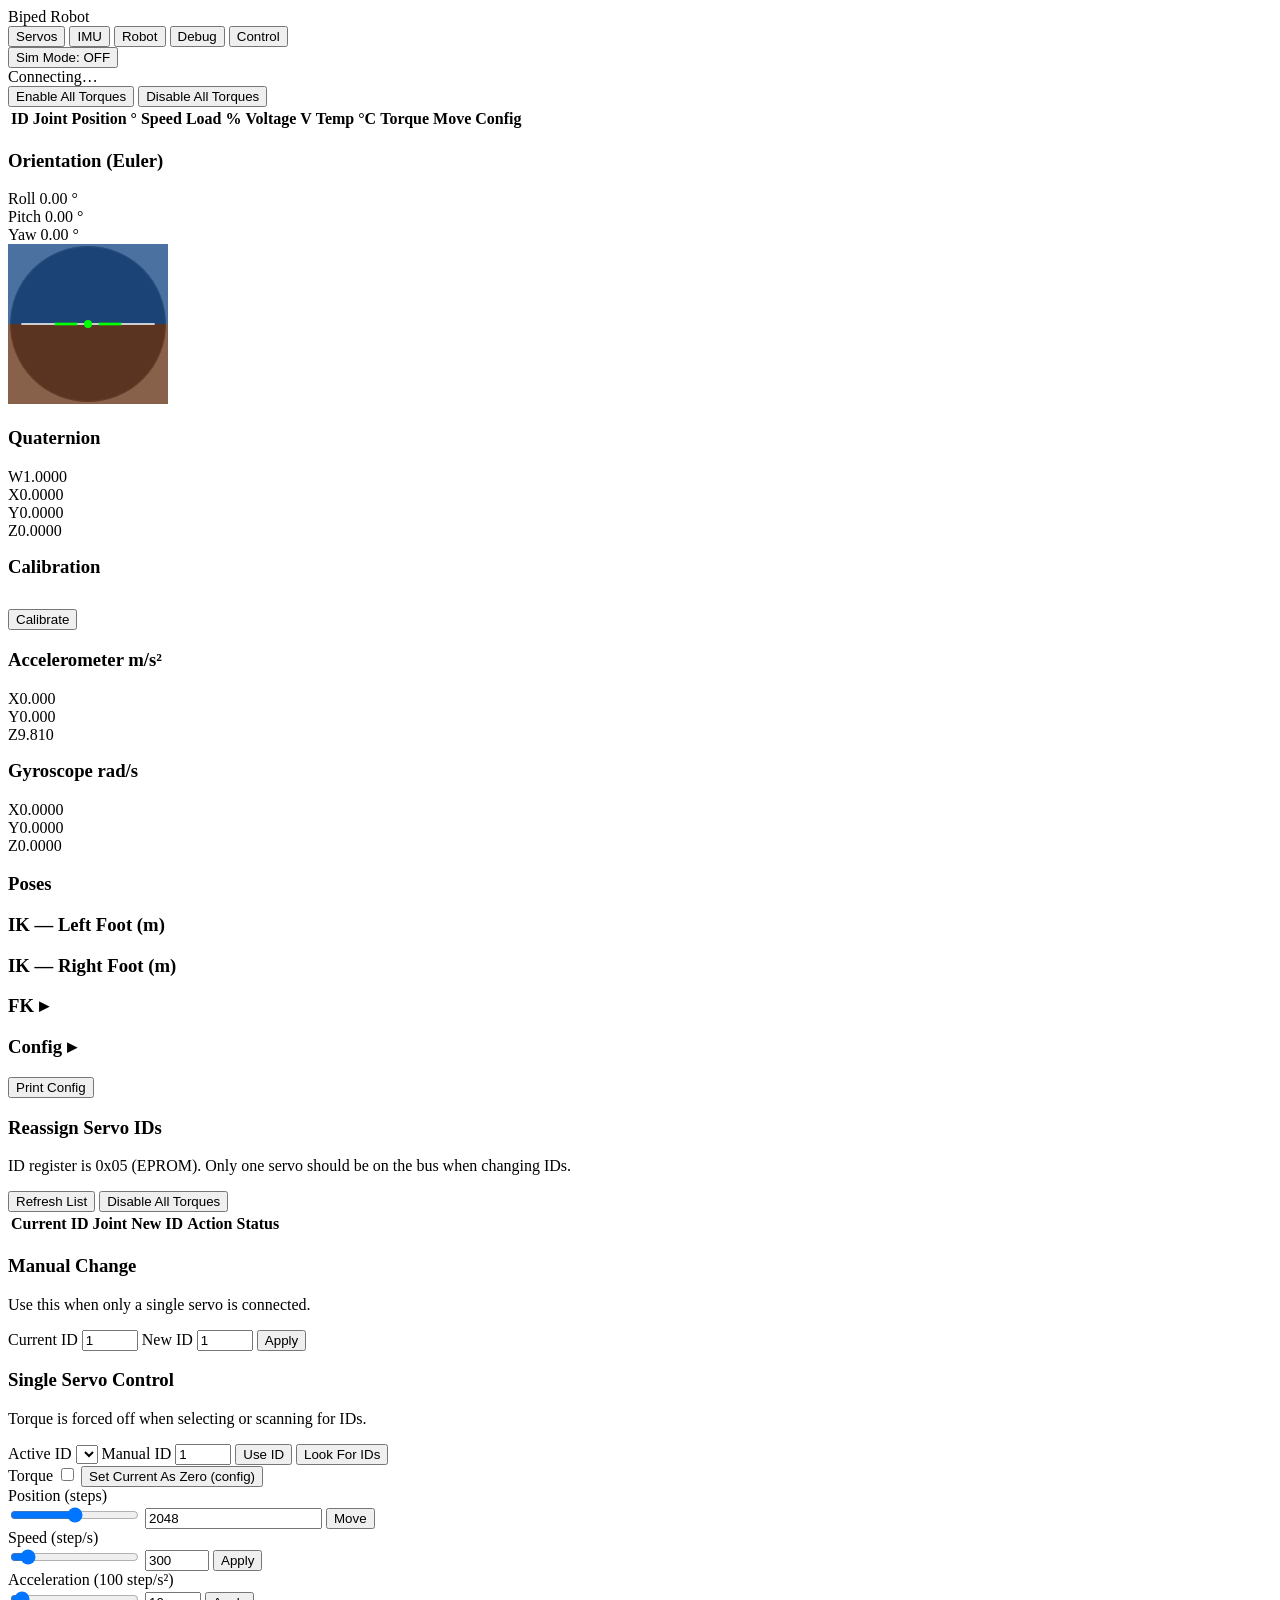
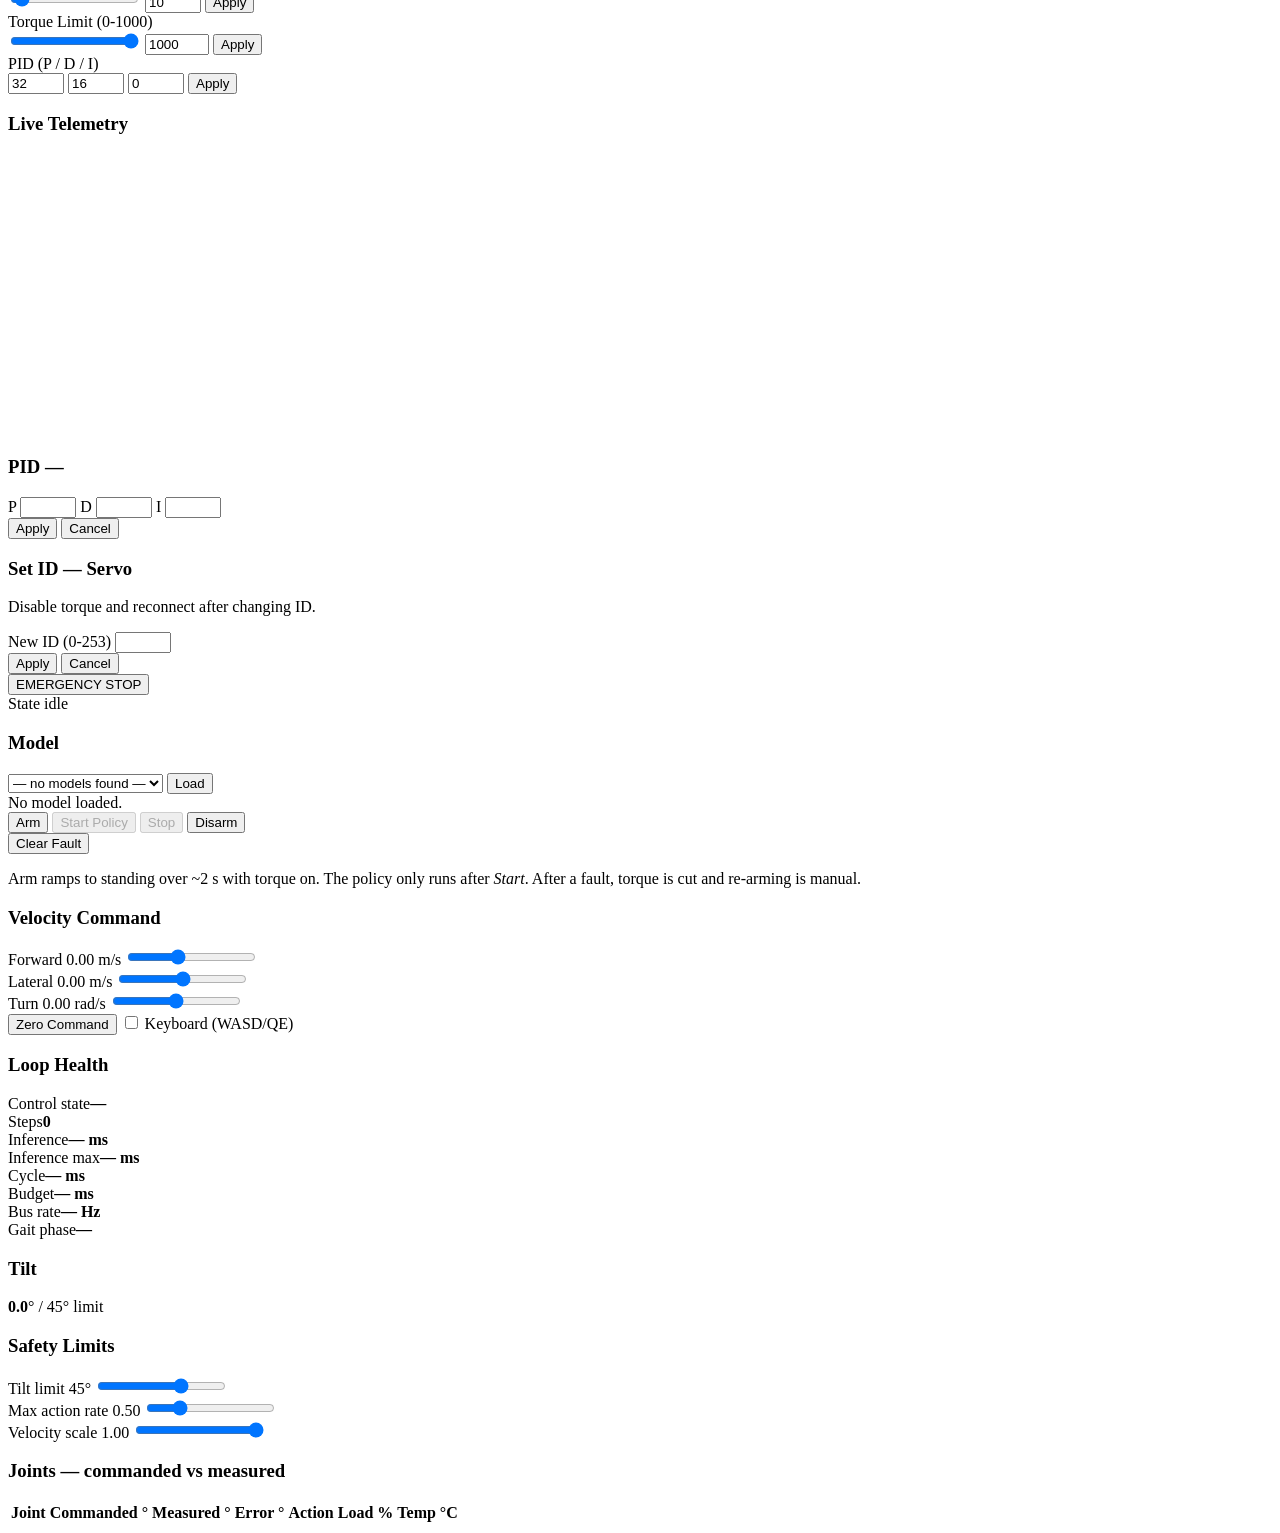
==== web/static/index.html @ 29409296 "Updated to support policy run" ====
<!DOCTYPE html>
<html lang="en">
<head>
  <meta charset="UTF-8" />
  <meta name="viewport" content="width=device-width, initial-scale=1.0" />
  <title>Biped Robot Control</title>
  <link rel="stylesheet" href="/css/style.css" />
  <!-- Import map must come before any module scripts.
       Maps bare specifiers used internally by urdf-loader to CDN URLs. -->
  <script type="importmap">
  {
    "imports": {
      "three":                "https://cdn.jsdelivr.net/npm/three@0.160.0/build/three.module.js",
      "three/addons/":        "https://cdn.jsdelivr.net/npm/three@0.160.0/examples/jsm/",
      "three/examples/jsm/":  "https://cdn.jsdelivr.net/npm/three@0.160.0/examples/jsm/"
    }
  }
  </script>
</head>
<body>
  <header>
    <span class="logo">Biped Robot</span>
    <nav>
      <button class="tab-btn active" data-tab="servos">Servos</button>
      <button class="tab-btn" data-tab="imu">IMU</button>
      <button class="tab-btn" data-tab="robot">Robot</button>
      <button class="tab-btn" data-tab="debug">Debug</button>
      <button class="tab-btn" data-tab="control">Control</button>
    </nav>
    <button id="btn-sim-mode" class="sim-btn" title="Toggle simulation mode — suppresses all physical servo writes">Sim Mode: OFF</button>
    <div class="ws-status" id="ws-status">Connecting…</div>
  </header>

  <!-- SERVOS TAB -->
  <div class="tab-panel active" id="tab-servos">
    <div class="panel-toolbar">
      <button id="btn-enable-all">Enable All Torques</button>
      <button id="btn-disable-all">Disable All Torques</button>
    </div>
    <div class="table-wrapper">
      <table id="servo-table">
        <thead>
          <tr>
            <th>ID</th><th>Joint</th><th>Position °</th><th>Speed</th>
            <th>Load %</th><th>Voltage V</th><th>Temp °C</th>
            <th>Torque</th><th>Move</th><th>Config</th>
          </tr>
        </thead>
        <tbody id="servo-tbody"></tbody>
      </table>
    </div>
  </div>

  <!-- IMU TAB -->
  <div class="tab-panel" id="tab-imu">
    <div class="imu-grid">
      <div class="imu-card">
        <h3>Orientation (Euler)</h3>
        <div class="imu-row"><span>Roll</span>  <span class="imu-val" id="imu-roll">0.00</span> °</div>
        <div class="imu-row"><span>Pitch</span> <span class="imu-val" id="imu-pitch">0.00</span> °</div>
        <div class="imu-row"><span>Yaw</span>   <span class="imu-val" id="imu-yaw">0.00</span> °</div>
        <svg id="horizon" viewBox="-60 -60 120 120" width="160" height="160">
          <circle cx="0" cy="0" r="58" fill="#1a1a2e" stroke="#444" stroke-width="1"/>
          <rect id="horizon-sky"   x="-60" y="-60" width="120" height="60" fill="#1d4e89" opacity="0.8"/>
          <rect id="horizon-gnd"   x="-60" y="0"   width="120" height="60" fill="#6b3a1f" opacity="0.8"/>
          <line x1="-50" y1="0" x2="50" y2="0" stroke="#fff" stroke-width="1"/>
          <line x1="-8" y1="0" x2="-25" y2="0" stroke="#0f0" stroke-width="2"/>
          <line x1="8"  y1="0" x2="25"  y2="0" stroke="#0f0" stroke-width="2"/>
          <circle cx="0" cy="0" r="3" fill="#0f0"/>
          <clipPath id="circle-clip"><circle cx="0" cy="0" r="58"/></clipPath>
        </svg>
      </div>
      <div class="imu-card">
        <h3>Quaternion</h3>
        <div class="imu-row"><span>W</span><span class="imu-val" id="imu-qw">1.0000</span></div>
        <div class="imu-row"><span>X</span><span class="imu-val" id="imu-qx">0.0000</span></div>
        <div class="imu-row"><span>Y</span><span class="imu-val" id="imu-qy">0.0000</span></div>
        <div class="imu-row"><span>Z</span><span class="imu-val" id="imu-qz">0.0000</span></div>
        <h3 style="margin-top:1rem">Calibration</h3>
        <div class="cal-dots" id="cal-dots">
          <span class="dot" title="Gyro"></span>
          <span class="dot" title="Accel"></span>
          <span class="dot" title="Mag"></span>
          <span class="dot" title="Overall"></span>
        </div>
        <button id="btn-calibrate" style="margin-top:.8rem">Calibrate</button>
      </div>
      <div class="imu-card">
        <h3>Accelerometer m/s²</h3>
        <div class="imu-row"><span>X</span><span class="imu-val" id="imu-ax">0.000</span></div>
        <div class="imu-row"><span>Y</span><span class="imu-val" id="imu-ay">0.000</span></div>
        <div class="imu-row"><span>Z</span><span class="imu-val" id="imu-az">9.810</span></div>
        <h3 style="margin-top:1rem">Gyroscope rad/s</h3>
        <div class="imu-row"><span>X</span><span class="imu-val" id="imu-gx">0.0000</span></div>
        <div class="imu-row"><span>Y</span><span class="imu-val" id="imu-gy">0.0000</span></div>
        <div class="imu-row"><span>Z</span><span class="imu-val" id="imu-gz">0.0000</span></div>
      </div>
    </div>
  </div>

  <!-- ROBOT TAB -->
  <div class="tab-panel" id="tab-robot">
    <div class="robot-layout">
      <div id="viewer-container"></div>
      <div class="robot-controls">
        <div class="control-section">
          <h3>Poses</h3>
          <div id="pose-buttons" class="pose-row"></div>
        </div>

        <div class="control-section">
          <h3>IK — Left Foot (m)</h3>
          <div id="ik-left" class="ik-group" data-leg="left"></div>
        </div>
        <div class="control-section">
          <h3>IK — Right Foot (m)</h3>
          <div id="ik-right" class="ik-group" data-leg="right"></div>
        </div>

        <div class="control-section collapsible">
          <h3 class="collapse-header">FK <span class="arrow">▸</span></h3>
          <div id="fk-all" class="fk-group collapse-body hidden"></div>
        </div>

        <div class="control-section collapsible">
          <h3 class="collapse-header">Config <span class="arrow">▸</span></h3>
          <div class="collapse-body hidden" id="servo-config-panel"></div>
        </div>

        <div class="control-section">
          <div class="config-export-row">
            <button id="btn-print-config" class="primary">Print Config</button>
            <span id="config-export-status" class="config-export-status"></span>
          </div>
        </div>
      </div>
    </div>
  </div>

  <!-- DEBUG TAB -->
  <div class="tab-panel" id="tab-debug">
    <div class="debug-page">
      <section class="debug-card">
        <h3>Reassign Servo IDs</h3>
        <p class="hint">ID register is 0x05 (EPROM). Only one servo should be on the bus when changing IDs.</p>
        <div class="id-actions">
          <button id="id-refresh">Refresh List</button>
          <button id="id-disable-all" class="danger">Disable All Torques</button>
          <span class="id-status" id="id-status"></span>
        </div>
        <div class="table-wrapper">
          <table id="id-table">
            <thead>
              <tr>
                <th>Current ID</th><th>Joint</th><th>New ID</th><th>Action</th><th>Status</th>
              </tr>
            </thead>
            <tbody id="id-tbody"></tbody>
          </table>
        </div>
      </section>

      <section class="debug-card">
        <h3>Manual Change</h3>
        <p class="hint">Use this when only a single servo is connected.</p>
        <div class="id-form">
          <label>Current ID <input type="number" id="id-old" min="0" max="253" value="1"></label>
          <label>New ID <input type="number" id="id-new" min="0" max="253" value="1"></label>
          <button id="id-apply-manual" class="primary">Apply</button>
        </div>
      </section>

      <section class="debug-card debug-span-2">
        <h3>Single Servo Control</h3>
        <p class="hint">Torque is forced off when selecting or scanning for IDs.</p>
        <div class="debug-row">
          <label>Active ID
            <select id="debug-servo-select"></select>
          </label>
          <label>Manual ID <input type="number" id="debug-servo-id" min="0" max="253" value="1"></label>
          <button id="debug-use-id" class="primary">Use ID</button>
          <button id="debug-scan">Look For IDs</button>
          <span class="id-status" id="debug-status"></span>
        </div>
        <div class="debug-row">
          <label class="debug-toggle">Torque <input type="checkbox" id="debug-torque-toggle"></label>
          <button id="debug-zero" class="danger">Set Current As Zero (config)</button>
        </div>

        <div class="debug-grid">
          <div class="debug-control">
            <label>Position (steps)</label>
            <div class="debug-inline">
              <input type="range" id="debug-position" min="0" max="4095" step="1" value="2048">
              <input type="number" id="debug-position-val" step="1" value="2048">
              <button id="debug-move" class="primary">Move</button>
            </div>
          </div>
          <div class="debug-control">
            <label>Speed (step/s)</label>
            <div class="debug-inline">
              <input type="range" id="debug-speed" min="0" max="3400" step="10" value="300">
              <input type="number" id="debug-speed-val" min="0" max="3400" step="10" value="300">
              <button id="debug-speed-apply">Apply</button>
            </div>
          </div>
          <div class="debug-control">
            <label>Acceleration (100 step/s²)</label>
            <div class="debug-inline">
              <input type="range" id="debug-accel" min="0" max="254" step="1" value="10">
              <input type="number" id="debug-accel-val" min="0" max="254" step="1" value="10">
              <button id="debug-accel-apply">Apply</button>
            </div>
          </div>
          <div class="debug-control">
            <label>Torque Limit (0-1000)</label>
            <div class="debug-inline">
              <input type="range" id="debug-torque-limit" min="0" max="1000" step="10" value="1000">
              <input type="number" id="debug-torque-limit-val" min="0" max="1000" step="10" value="1000">
              <button id="debug-torque-limit-apply">Apply</button>
            </div>
          </div>
          <div class="debug-control">
            <label>PID (P / D / I)</label>
            <div class="debug-inline">
              <input type="number" id="debug-p" min="0" max="254" value="32">
              <input type="number" id="debug-d" min="0" max="254" value="16">
              <input type="number" id="debug-i" min="0" max="254" value="0">
              <button id="debug-pid-apply" class="primary">Apply</button>
            </div>
          </div>
        </div>
      </section>

      <section class="debug-card debug-span-2">
        <h3>Live Telemetry</h3>
        <canvas id="debug-graph" width="960" height="280"></canvas>
        <div class="debug-legend" id="debug-legend"></div>
      </section>
    </div>
  </div>

  <!-- Modals -->
  <div class="modal-overlay hidden" id="modal-overlay">
    <div class="modal" id="modal-pid">
      <h3>PID — <span id="modal-pid-title"></span></h3>
      <label>P <input type="number" id="pid-p" min="0" max="254"></label>
      <label>D <input type="number" id="pid-d" min="0" max="254"></label>
      <label>I <input type="number" id="pid-i" min="0" max="254"></label>
      <div class="modal-actions">
        <button id="pid-apply">Apply</button>
        <button id="pid-cancel">Cancel</button>
      </div>
    </div>
    <div class="modal hidden" id="modal-id">
      <h3>Set ID — Servo <span id="modal-id-title"></span></h3>
      <p class="warn">Disable torque and reconnect after changing ID.</p>
      <label>New ID (0-253) <input type="number" id="new-servo-id" min="0" max="253"></label>
      <div class="modal-actions">
        <button id="id-apply">Apply</button>
        <button id="id-cancel">Cancel</button>
      </div>
    </div>
  </div>

  <!-- CONTROL TAB (RL policy) -->
  <div class="tab-panel" id="tab-control">
    <div class="ctl-estop-bar">
      <button id="ctl-estop" class="ctl-estop">EMERGENCY STOP</button>
      <div class="ctl-state-box">
        <span class="ctl-state-label">State</span>
        <span id="ctl-state" class="ctl-state">idle</span>
        <span id="ctl-fault" class="ctl-fault"></span>
      </div>
    </div>

    <div class="ctl-grid">
      <div class="ctl-card">
        <h3>Model</h3>
        <div class="ctl-row">
          <select id="ctl-model-select"><option value="">— no models found —</option></select>
          <button id="ctl-load">Load</button>
        </div>
        <div class="ctl-meta" id="ctl-model-meta">No model loaded.</div>
        <div class="ctl-row ctl-arm-row">
          <button id="ctl-arm"    class="ctl-primary">Arm</button>
          <button id="ctl-start"  class="ctl-go" disabled>Start Policy</button>
          <button id="ctl-stop"   disabled>Stop</button>
          <button id="ctl-disarm">Disarm</button>
        </div>
        <div class="ctl-row"><button id="ctl-clear" class="hidden">Clear Fault</button></div>
        <p class="ctl-hint">Arm ramps to standing over ~2&nbsp;s with torque on. The policy
           only runs after <em>Start</em>. After a fault, torque is cut and re-arming
           is manual.</p>
      </div>

      <div class="ctl-card">
        <h3>Velocity Command</h3>
        <div class="ctl-slider">
          <label>Forward <span id="ctl-vx-val">0.00</span> m/s</label>
          <input type="range" id="ctl-vx" min="-0.3" max="0.5" step="0.01" value="0">
        </div>
        <div class="ctl-slider">
          <label>Lateral <span id="ctl-vy-val">0.00</span> m/s</label>
          <input type="range" id="ctl-vy" min="-0.3" max="0.3" step="0.01" value="0">
        </div>
        <div class="ctl-slider">
          <label>Turn <span id="ctl-wz-val">0.00</span> rad/s</label>
          <input type="range" id="ctl-wz" min="-0.3" max="0.3" step="0.01" value="0">
        </div>
        <div class="ctl-row">
          <button id="ctl-zero-cmd">Zero Command</button>
          <label class="ctl-check"><input type="checkbox" id="ctl-keys"> Keyboard (WASD/QE)</label>
        </div>
      </div>

      <div class="ctl-card">
        <h3>Loop Health</h3>
        <div class="ctl-stat"><span>Control state</span><b id="ctl-h-state">—</b></div>
        <div class="ctl-stat"><span>Steps</span><b id="ctl-h-steps">0</b></div>
        <div class="ctl-stat"><span>Inference</span><b id="ctl-h-infer">— ms</b></div>
        <div class="ctl-stat"><span>Inference max</span><b id="ctl-h-infermax">— ms</b></div>
        <div class="ctl-stat"><span>Cycle</span><b id="ctl-h-cycle">— ms</b></div>
        <div class="ctl-stat"><span>Budget</span><b id="ctl-h-budget">— ms</b></div>
        <div class="ctl-stat"><span>Bus rate</span><b id="ctl-h-bus">— Hz</b></div>
        <div class="ctl-stat"><span>Gait phase</span><b id="ctl-h-phase">—</b></div>
      </div>

      <div class="ctl-card">
        <h3>Tilt</h3>
        <div class="ctl-tilt-wrap">
          <div class="ctl-tilt-bar"><div id="ctl-tilt-fill"></div><div id="ctl-tilt-limit"></div></div>
          <div class="ctl-tilt-val"><b id="ctl-tilt">0.0</b>° / <span id="ctl-tilt-max">45</span>° limit</div>
        </div>
        <h3 class="ctl-sub">Safety Limits</h3>
        <div class="ctl-slider">
          <label>Tilt limit <span id="ctl-lim-tilt-val">45</span>°</label>
          <input type="range" id="ctl-lim-tilt" min="15" max="60" step="1" value="45">
        </div>
        <div class="ctl-slider">
          <label>Max action rate <span id="ctl-lim-rate-val">0.50</span></label>
          <input type="range" id="ctl-lim-rate" min="0.05" max="2.0" step="0.05" value="0.5">
        </div>
        <div class="ctl-slider">
          <label>Velocity scale <span id="ctl-lim-scale-val">1.00</span></label>
          <input type="range" id="ctl-lim-scale" min="0.1" max="1.0" step="0.05" value="1.0">
        </div>
      </div>

      <div class="ctl-card ctl-wide">
        <h3>Joints — commanded vs measured</h3>
        <div class="table-wrapper">
          <table id="ctl-joint-table">
            <thead><tr>
              <th>Joint</th><th>Commanded °</th><th>Measured °</th>
              <th>Error °</th><th>Action</th><th>Load %</th><th>Temp °C</th>
            </tr></thead>
            <tbody id="ctl-joint-tbody"></tbody>
          </table>
        </div>
      </div>
    </div>
  </div>

  <script type="module" src="/js/app.js"></script>
</body>
</html>
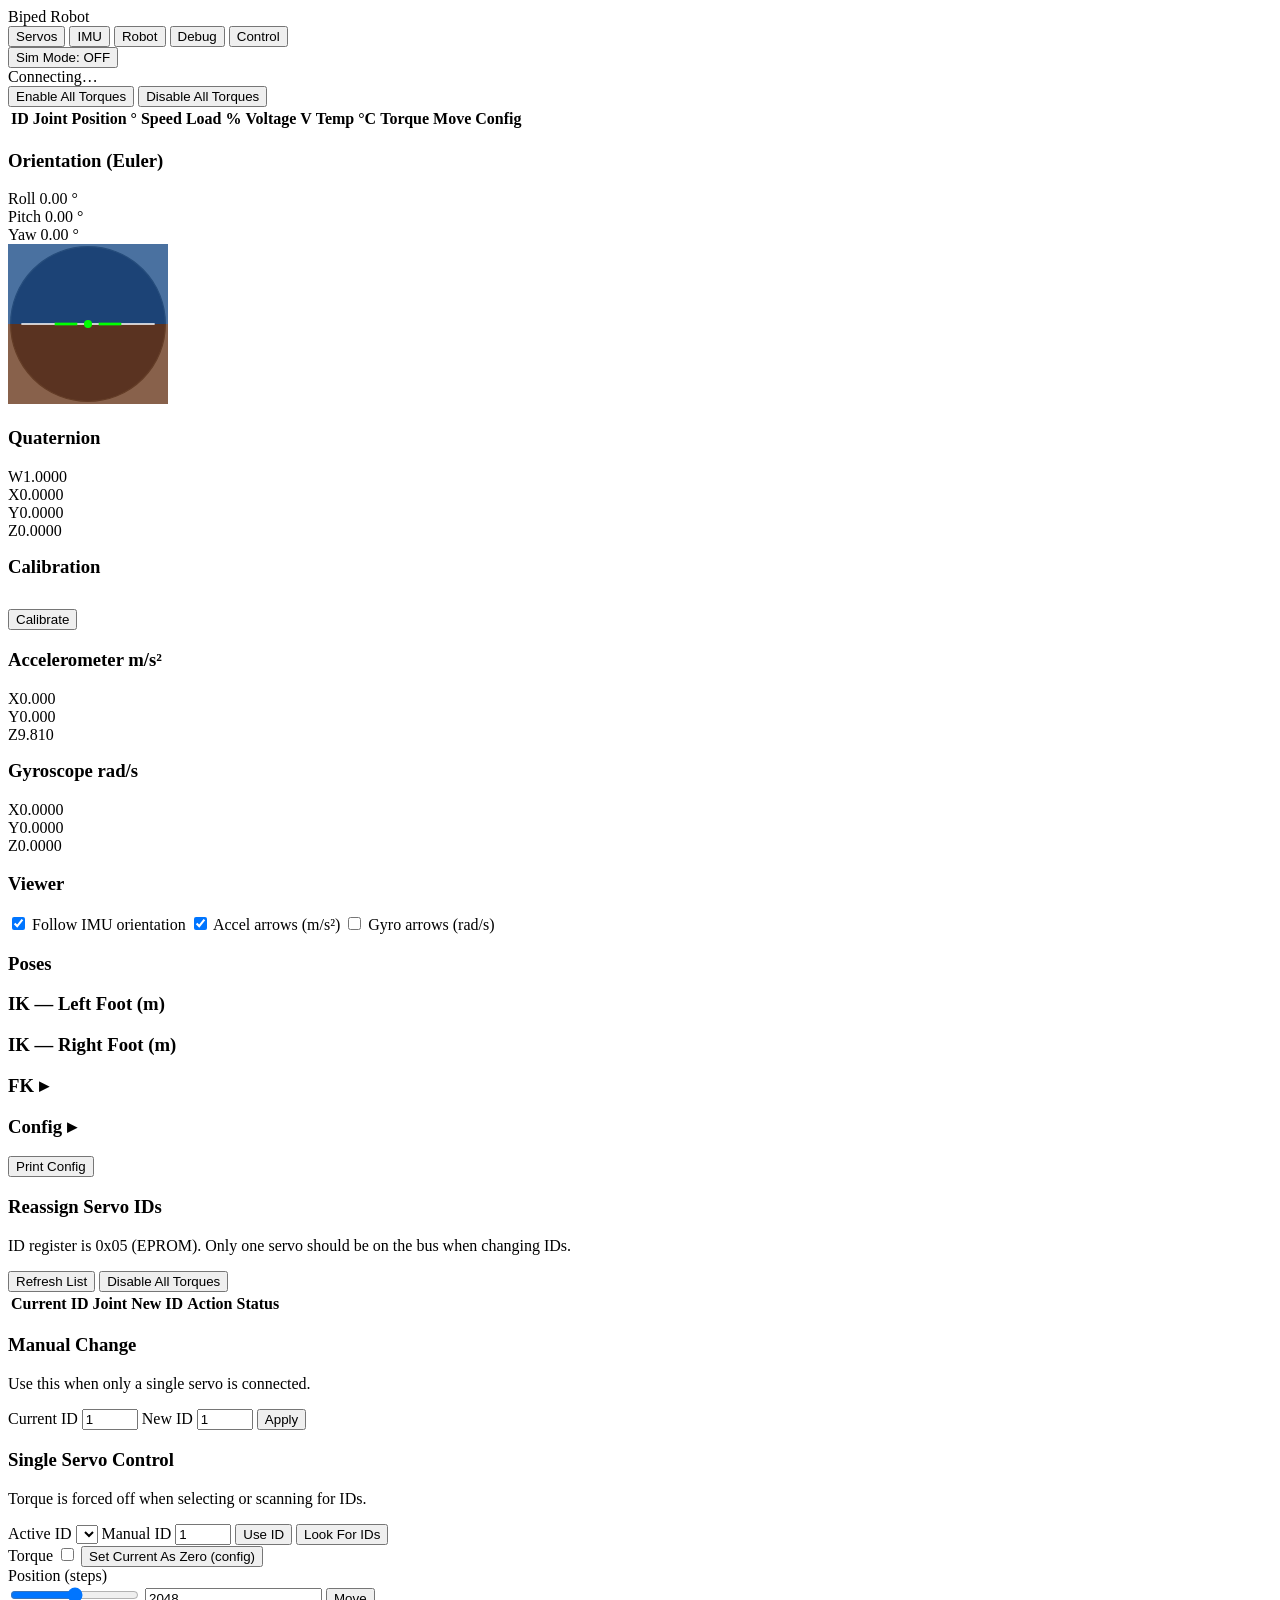
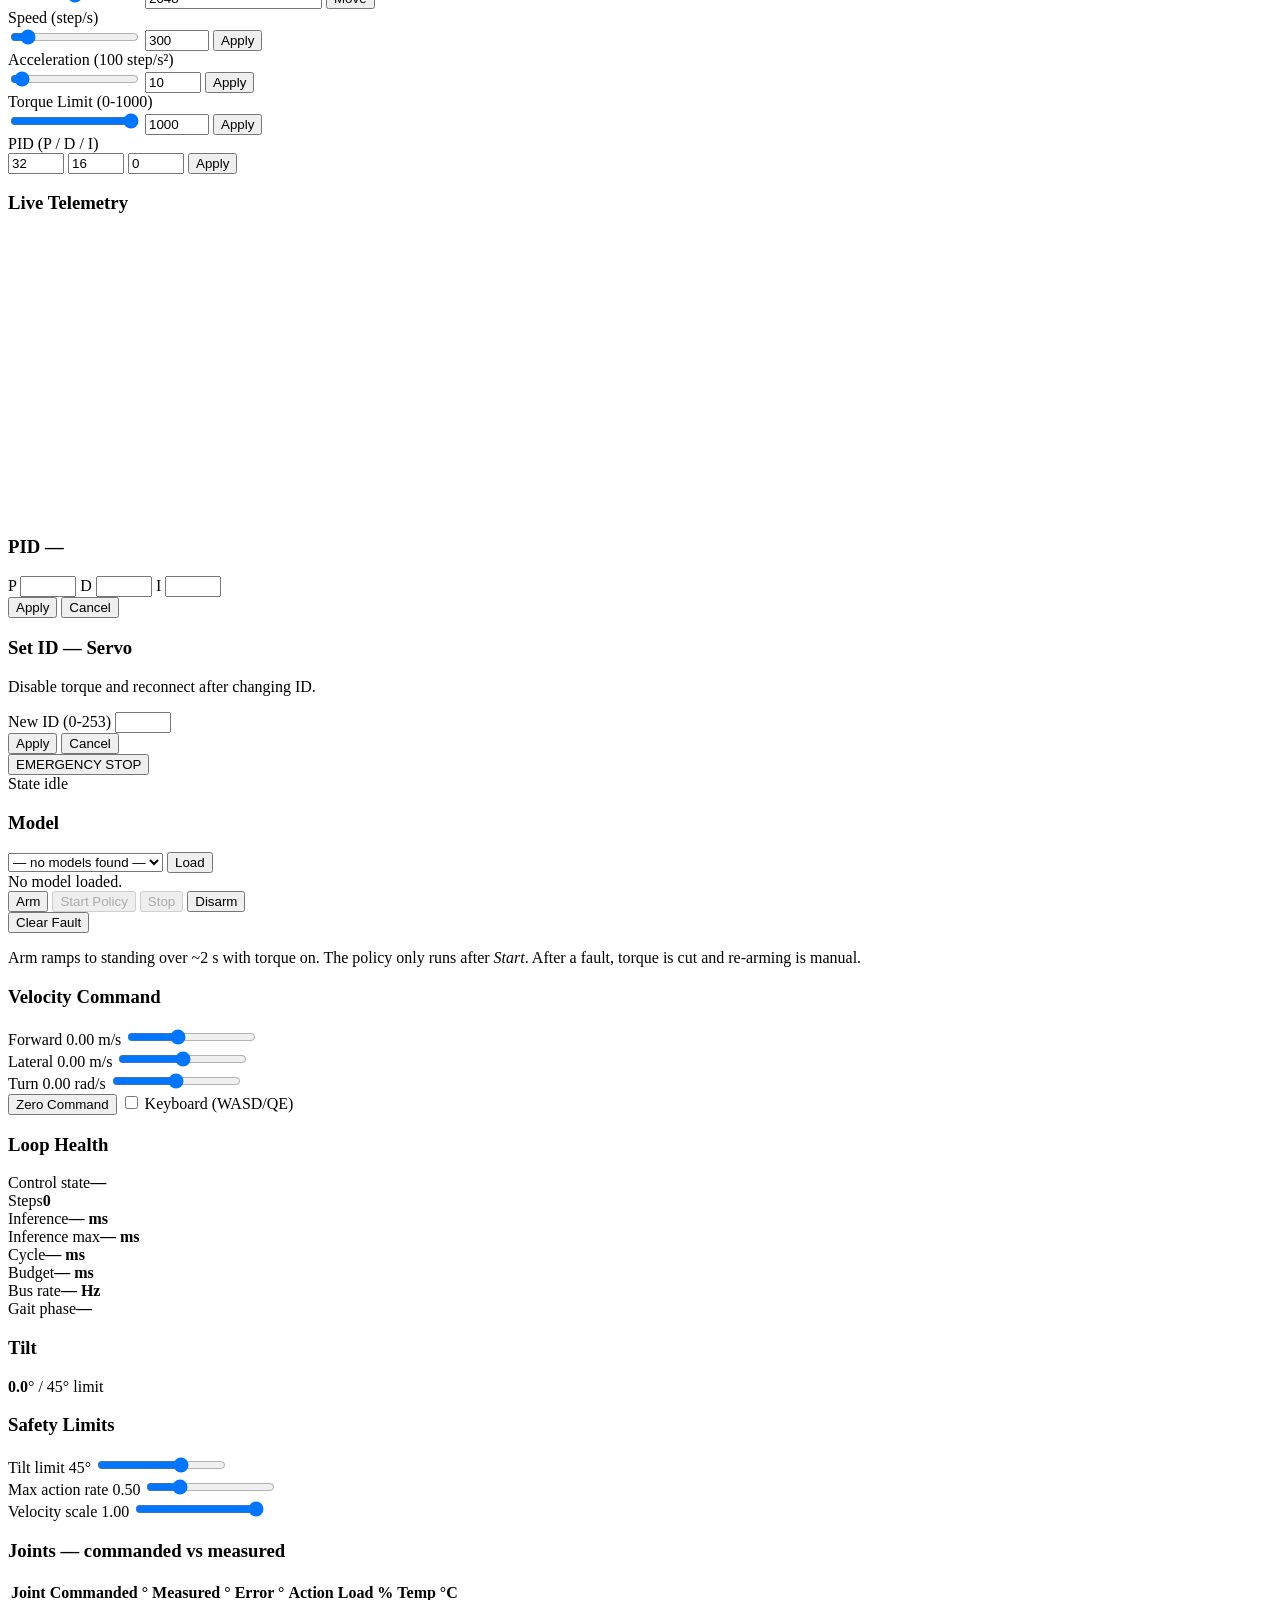
==== commit 8d9e9a24: "added rotation on robot mod3el view" ====
--- a/web/static/index.html
+++ b/web/static/index.html
@@ -104,6 +104,22 @@
       <div id="viewer-container"></div>
       <div class="robot-controls">
         <div class="control-section">
+          <h3>Viewer</h3>
+          <label class="opt-row">
+            <input type="checkbox" id="opt-imu-follow" checked>
+            Follow IMU orientation
+          </label>
+          <label class="opt-row">
+            <input type="checkbox" id="opt-accel-arrows" checked>
+            Accel arrows (m/s²)
+          </label>
+          <label class="opt-row">
+            <input type="checkbox" id="opt-gyro-arrows">
+            Gyro arrows (rad/s)
+          </label>
+        </div>
+
+        <div class="control-section">
           <h3>Poses</h3>
           <div id="pose-buttons" class="pose-row"></div>
         </div>
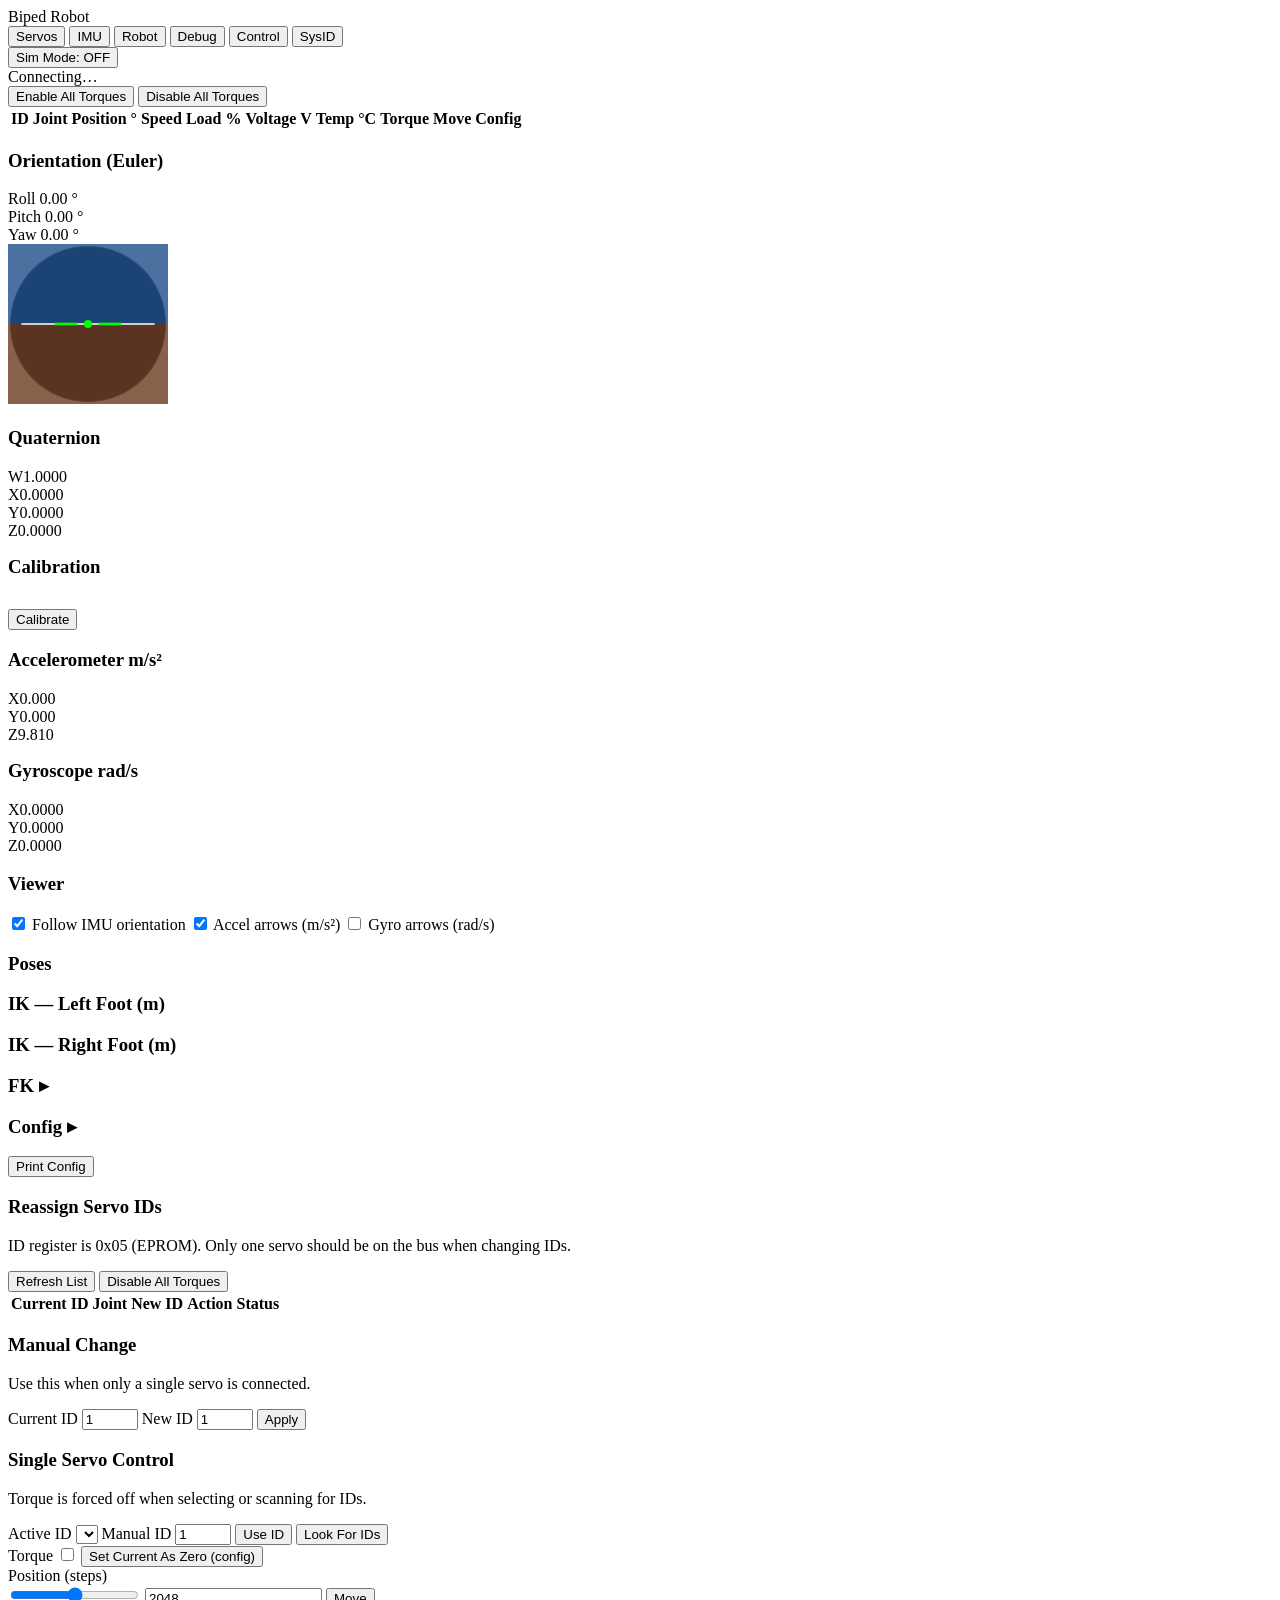
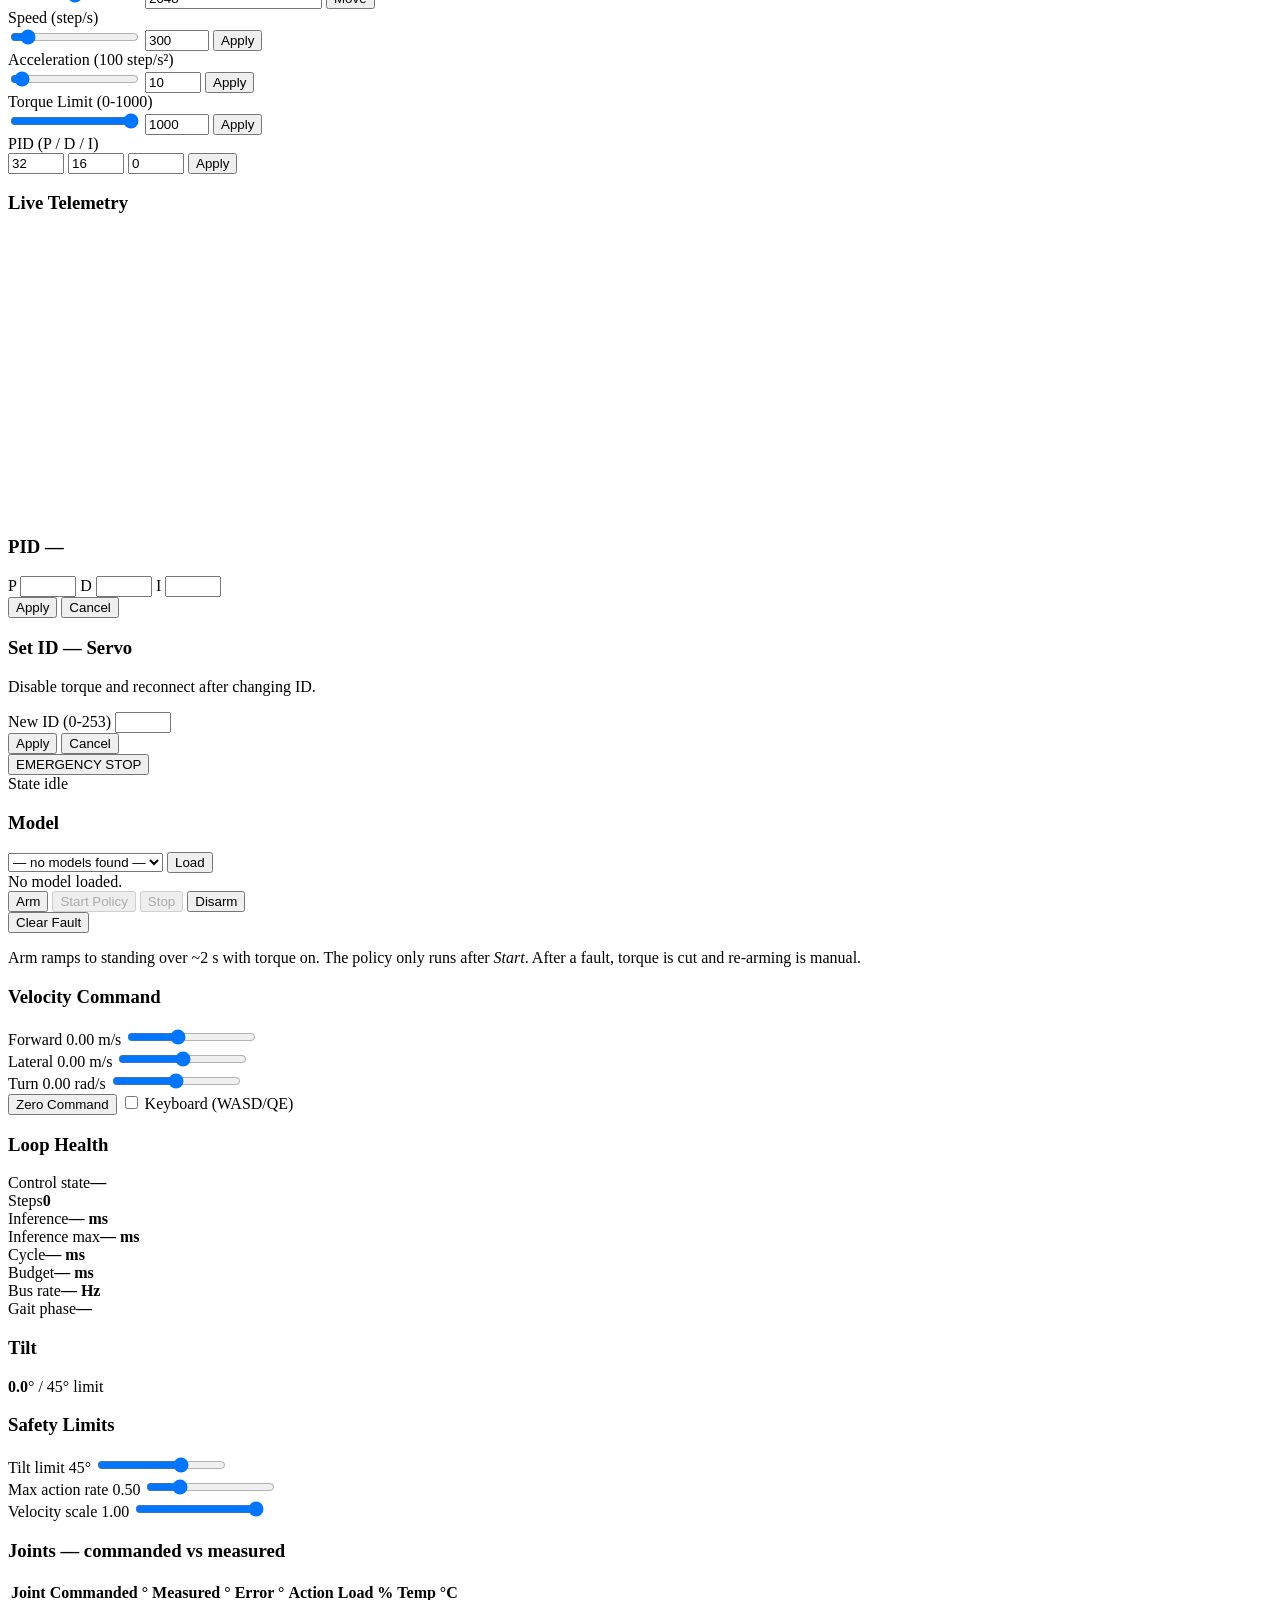
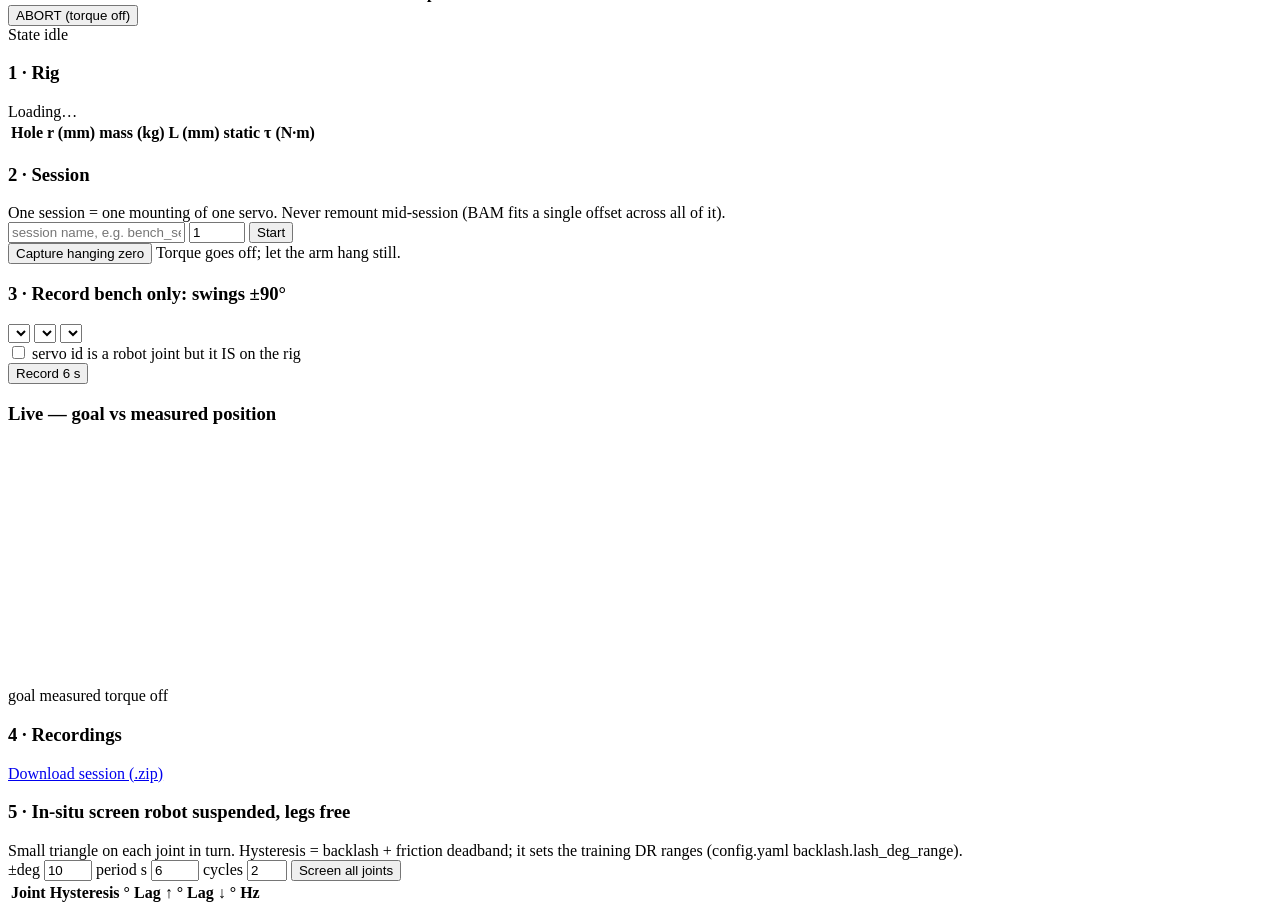
==== commit 5ceffa18: "Added sysid tab and logic" ====
--- a/web/static/index.html
+++ b/web/static/index.html
@@ -26,6 +26,7 @@
       <button class="tab-btn" data-tab="robot">Robot</button>
       <button class="tab-btn" data-tab="debug">Debug</button>
       <button class="tab-btn" data-tab="control">Control</button>
+      <button class="tab-btn" data-tab="sysid">SysID</button>
     </nav>
     <button id="btn-sim-mode" class="sim-btn" title="Toggle simulation mode — suppresses all physical servo writes">Sim Mode: OFF</button>
     <div class="ws-status" id="ws-status">Connecting…</div>
@@ -378,6 +379,91 @@
     </div>
   </div>
 
+  <!-- SYSID TAB (servo identification for the BAM model; see robot/sysid.py) -->
+  <div class="tab-panel" id="tab-sysid">
+    <div class="ctl-estop-bar">
+      <button id="sid-abort" class="ctl-estop">ABORT (torque off)</button>
+      <div class="ctl-state-box">
+        <span class="ctl-state-label">State</span>
+        <span id="sid-state" class="ctl-state">idle</span>
+        <span id="sid-error" class="ctl-fault"></span>
+      </div>
+    </div>
+
+    <div class="ctl-grid">
+      <div class="ctl-card">
+        <h3>1 · Rig</h3>
+        <div class="ctl-meta" id="sid-rig-meta">Loading…</div>
+        <table class="sid-small"><thead><tr>
+          <th>Hole</th><th>r (mm)</th><th>mass (kg)</th><th>L (mm)</th><th>static τ (N·m)</th>
+        </tr></thead><tbody id="sid-rig-tbody"></tbody></table>
+      </div>
+
+      <div class="ctl-card">
+        <h3>2 · Session</h3>
+        <div class="ctl-meta">One session = one mounting of one servo. Never remount mid-session
+          (BAM fits a single offset across all of it).</div>
+        <div class="ctl-row">
+          <input id="sid-session-name" placeholder="session name, e.g. bench_servo1" />
+          <input id="sid-servo-id" type="number" min="1" max="253" value="1" class="sid-num" title="servo id" />
+          <button id="sid-start-session">Start</button>
+        </div>
+        <div class="ctl-row">
+          <button id="sid-zero">Capture hanging zero</button>
+          <span class="ctl-meta" id="sid-zero-meta">Torque goes off; let the arm hang still.</span>
+        </div>
+      </div>
+
+      <div class="ctl-card">
+        <h3>3 · Record <span class="sid-warn">bench only: swings ±90°</span></h3>
+        <div class="ctl-row">
+          <select id="sid-traj"></select>
+          <select id="sid-kp"></select>
+          <select id="sid-hole"></select>
+        </div>
+        <div class="ctl-row">
+          <label class="sid-check"><input type="checkbox" id="sid-force" />
+            servo id is a robot joint but it IS on the rig</label>
+        </div>
+        <div class="ctl-row">
+          <button id="sid-run" class="ctl-go">Record 6 s</button>
+          <span class="ctl-meta" id="sid-run-meta"></span>
+        </div>
+      </div>
+
+      <div class="ctl-card ctl-wide">
+        <h3>Live — goal vs measured position</h3>
+        <canvas id="sid-plot" width="960" height="240"></canvas>
+        <div class="ctl-meta"><span class="sid-key sid-goal"></span>goal
+          <span class="sid-key sid-pos"></span>measured
+          <span class="sid-key sid-off"></span>torque off</div>
+      </div>
+
+      <div class="ctl-card">
+        <h3>4 · Recordings</h3>
+        <div class="ctl-meta" id="sid-coverage"></div>
+        <div id="sid-grid" class="sid-grid"></div>
+        <div class="ctl-row"><a id="sid-download" class="sid-link" href="/api/sysid/download">Download session (.zip)</a></div>
+        <ul id="sid-files" class="sid-files"></ul>
+      </div>
+
+      <div class="ctl-card">
+        <h3>5 · In-situ screen <span class="sid-warn">robot suspended, legs free</span></h3>
+        <div class="ctl-meta">Small triangle on each joint in turn. Hysteresis = backlash + friction
+          deadband; it sets the training DR ranges (config.yaml backlash.lash_deg_range).</div>
+        <div class="ctl-row">
+          <label>±deg <input id="sid-scr-amp" type="number" value="10" min="1" max="20" class="sid-num" /></label>
+          <label>period s <input id="sid-scr-period" type="number" value="6" min="2" max="20" class="sid-num" /></label>
+          <label>cycles <input id="sid-scr-cycles" type="number" value="2" min="1" max="5" class="sid-num" /></label>
+          <button id="sid-screen">Screen all joints</button>
+        </div>
+        <table class="sid-small"><thead><tr>
+          <th>Joint</th><th>Hysteresis °</th><th>Lag ↑ °</th><th>Lag ↓ °</th><th>Hz</th>
+        </tr></thead><tbody id="sid-screen-tbody"></tbody></table>
+      </div>
+    </div>
+  </div>
+
   <script type="module" src="/js/app.js"></script>
 </body>
 </html>
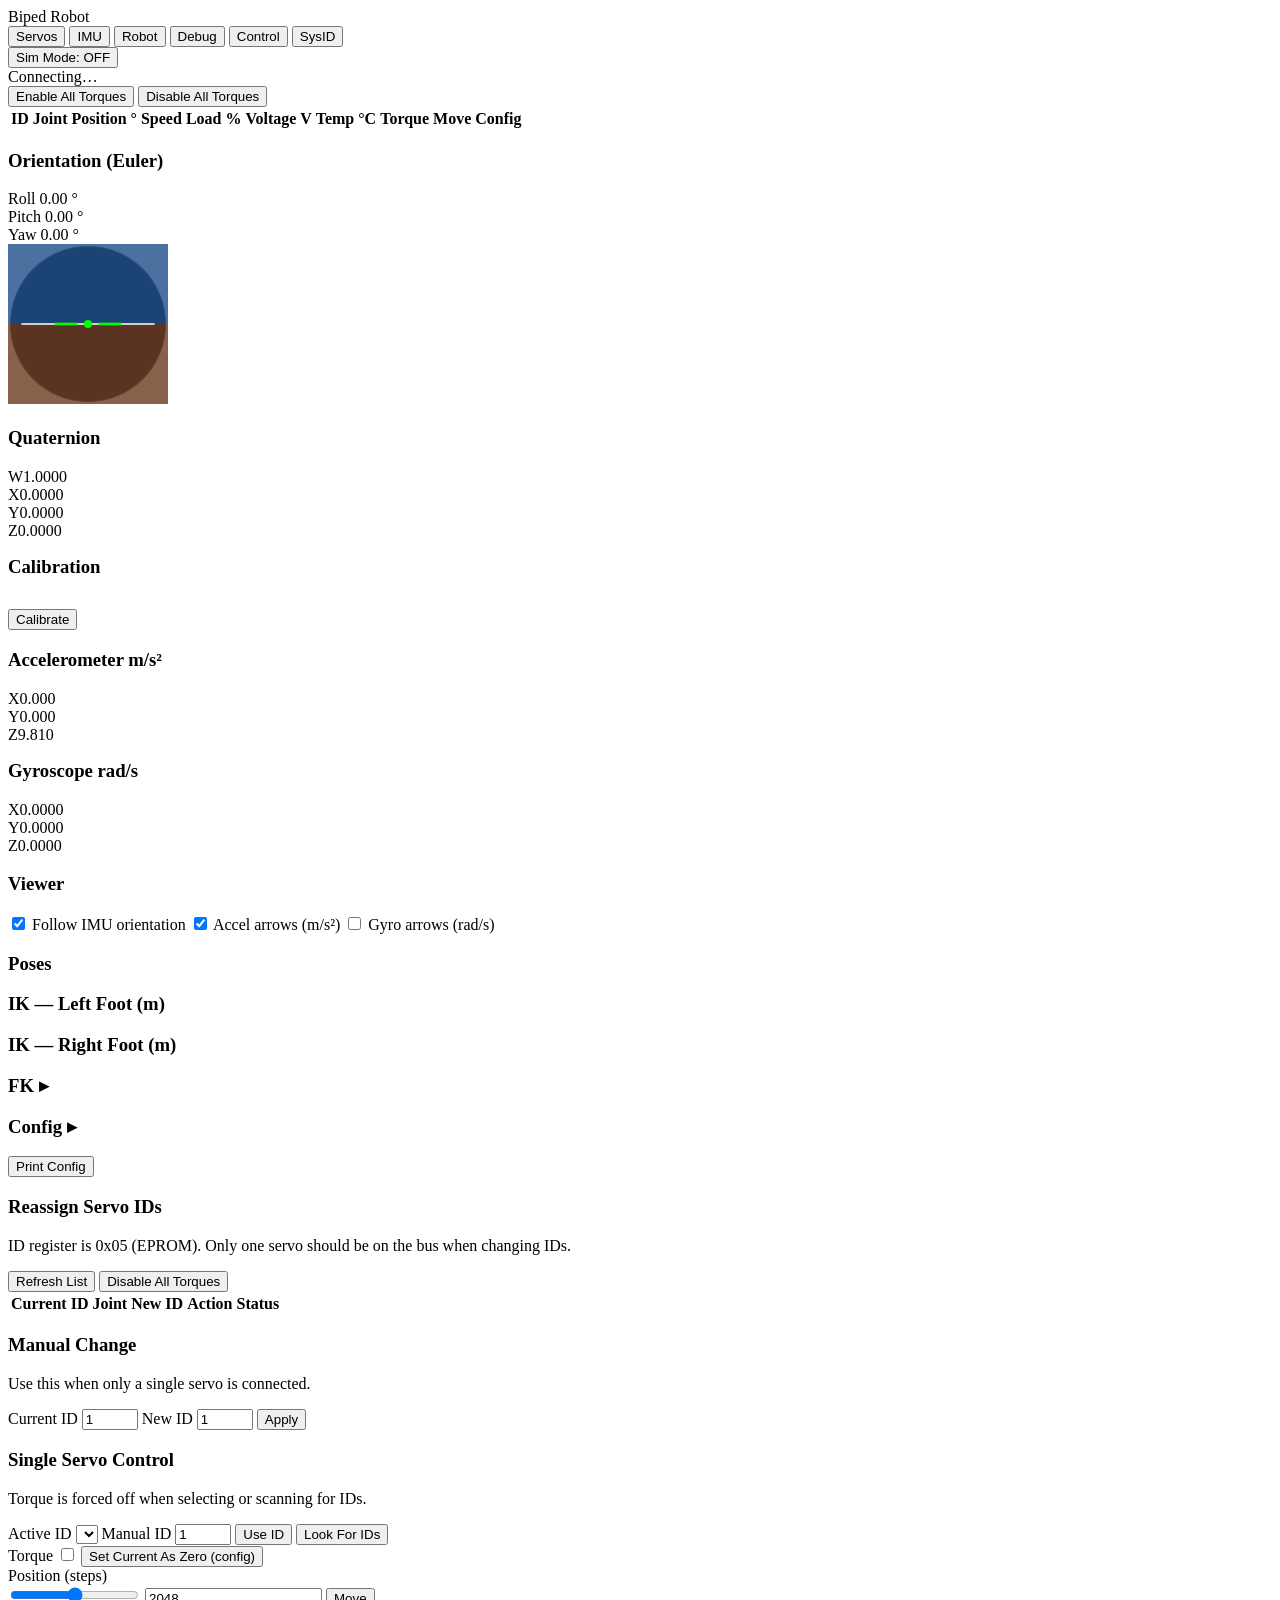
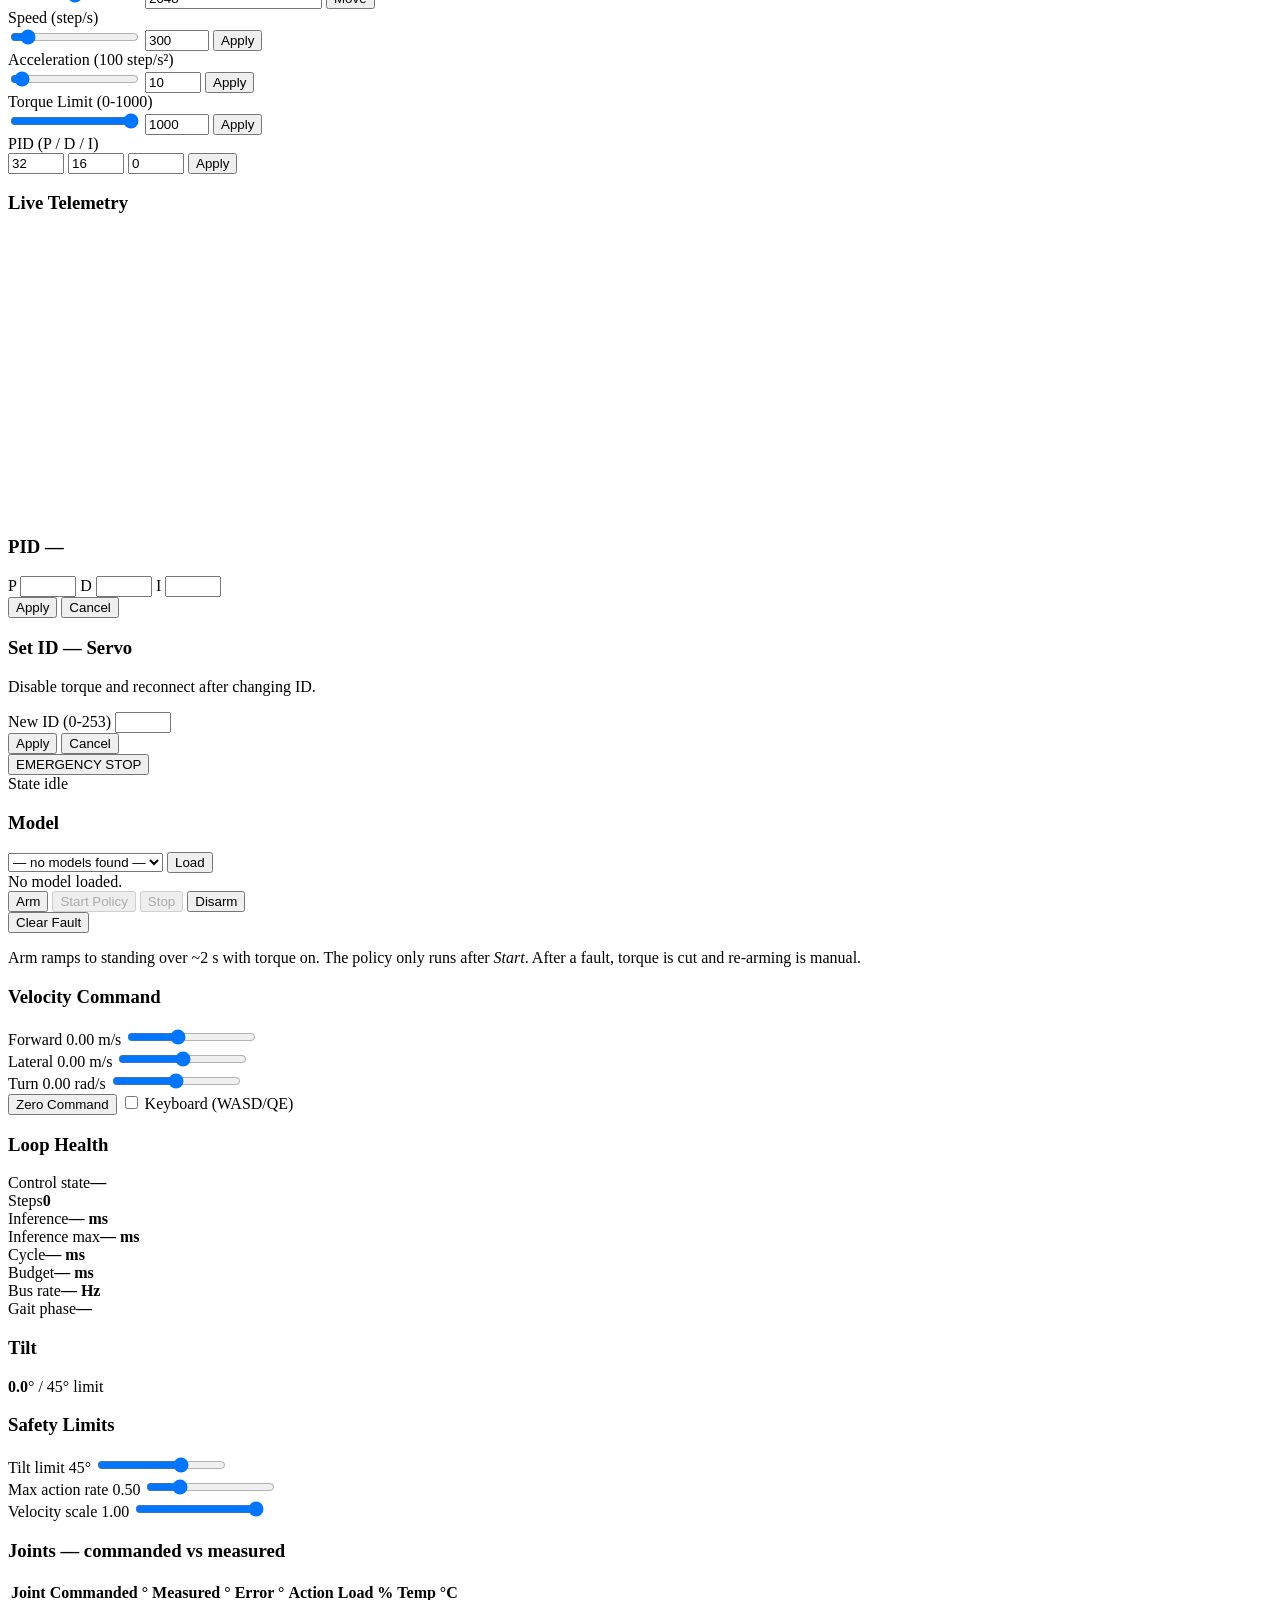
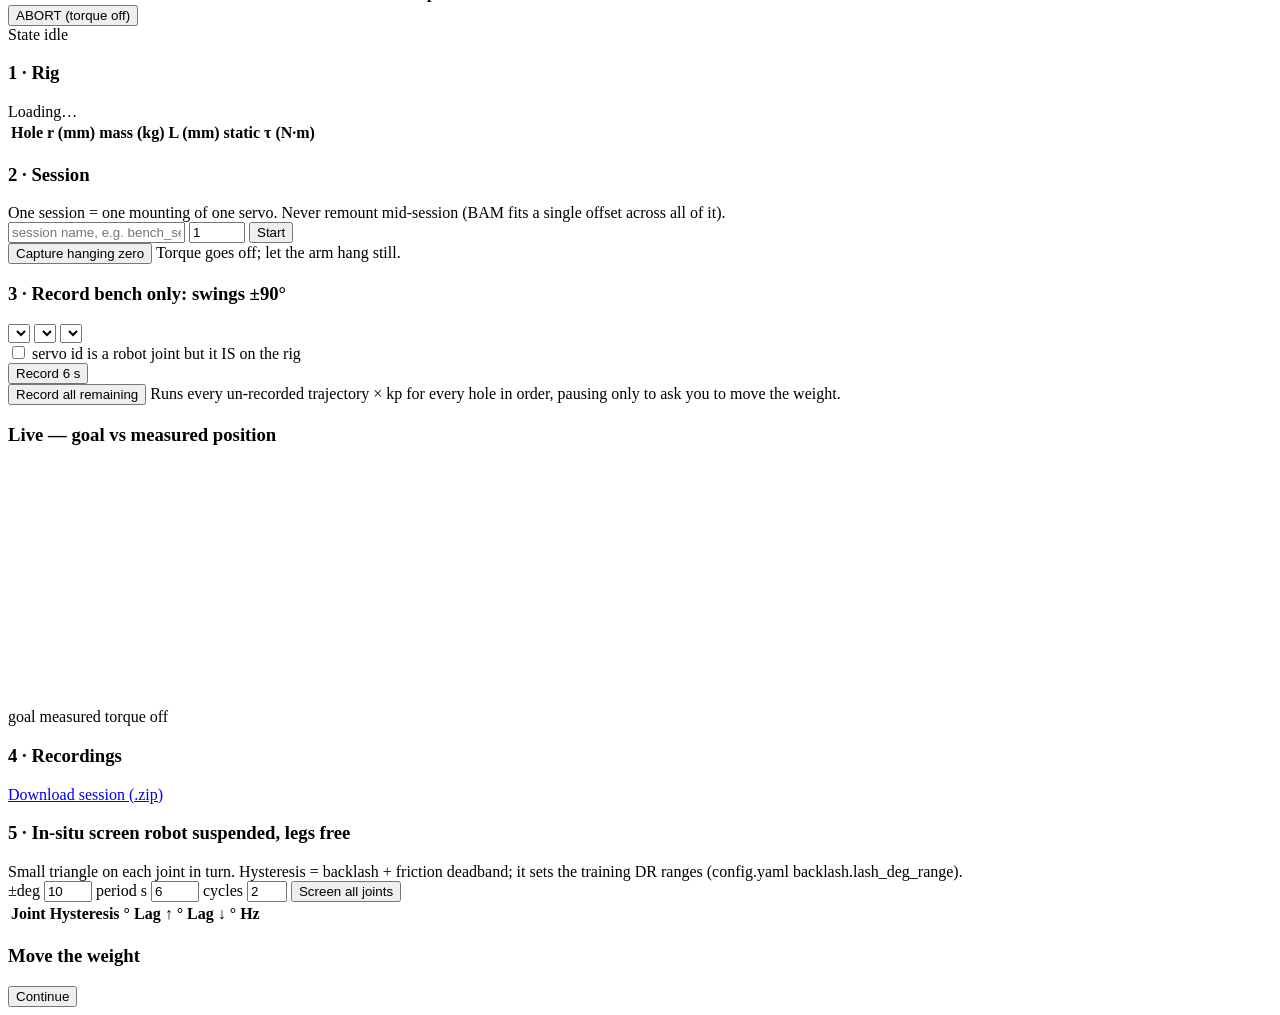
==== commit 8e64d4bc: "Fixed 0 degree start bug and autorun for every weight" ====
--- a/web/static/index.html
+++ b/web/static/index.html
@@ -429,6 +429,12 @@
           <button id="sid-run" class="ctl-go">Record 6 s</button>
           <span class="ctl-meta" id="sid-run-meta"></span>
         </div>
+        <div class="ctl-row">
+          <button id="sid-auto-start" class="ctl-go">Record all remaining</button>
+          <button id="sid-auto-stop" class="danger" style="display:none">Stop auto</button>
+          <span class="ctl-meta" id="sid-auto-meta">Runs every un-recorded trajectory × kp for
+            every hole in order, pausing only to ask you to move the weight.</span>
+        </div>
       </div>
 
       <div class="ctl-card ctl-wide">
@@ -464,6 +470,17 @@
     </div>
   </div>
 
+  <!-- Auto-record pause: shown between holes while "Record all remaining" is running -->
+  <div class="modal-overlay hidden" id="sid-auto-modal">
+    <div class="modal">
+      <h3>Move the weight</h3>
+      <p class="warn" id="sid-auto-modal-text"></p>
+      <div class="modal-actions">
+        <button id="sid-auto-continue" class="ctl-go">Continue</button>
+      </div>
+    </div>
+  </div>
+
   <script type="module" src="/js/app.js"></script>
 </body>
 </html>
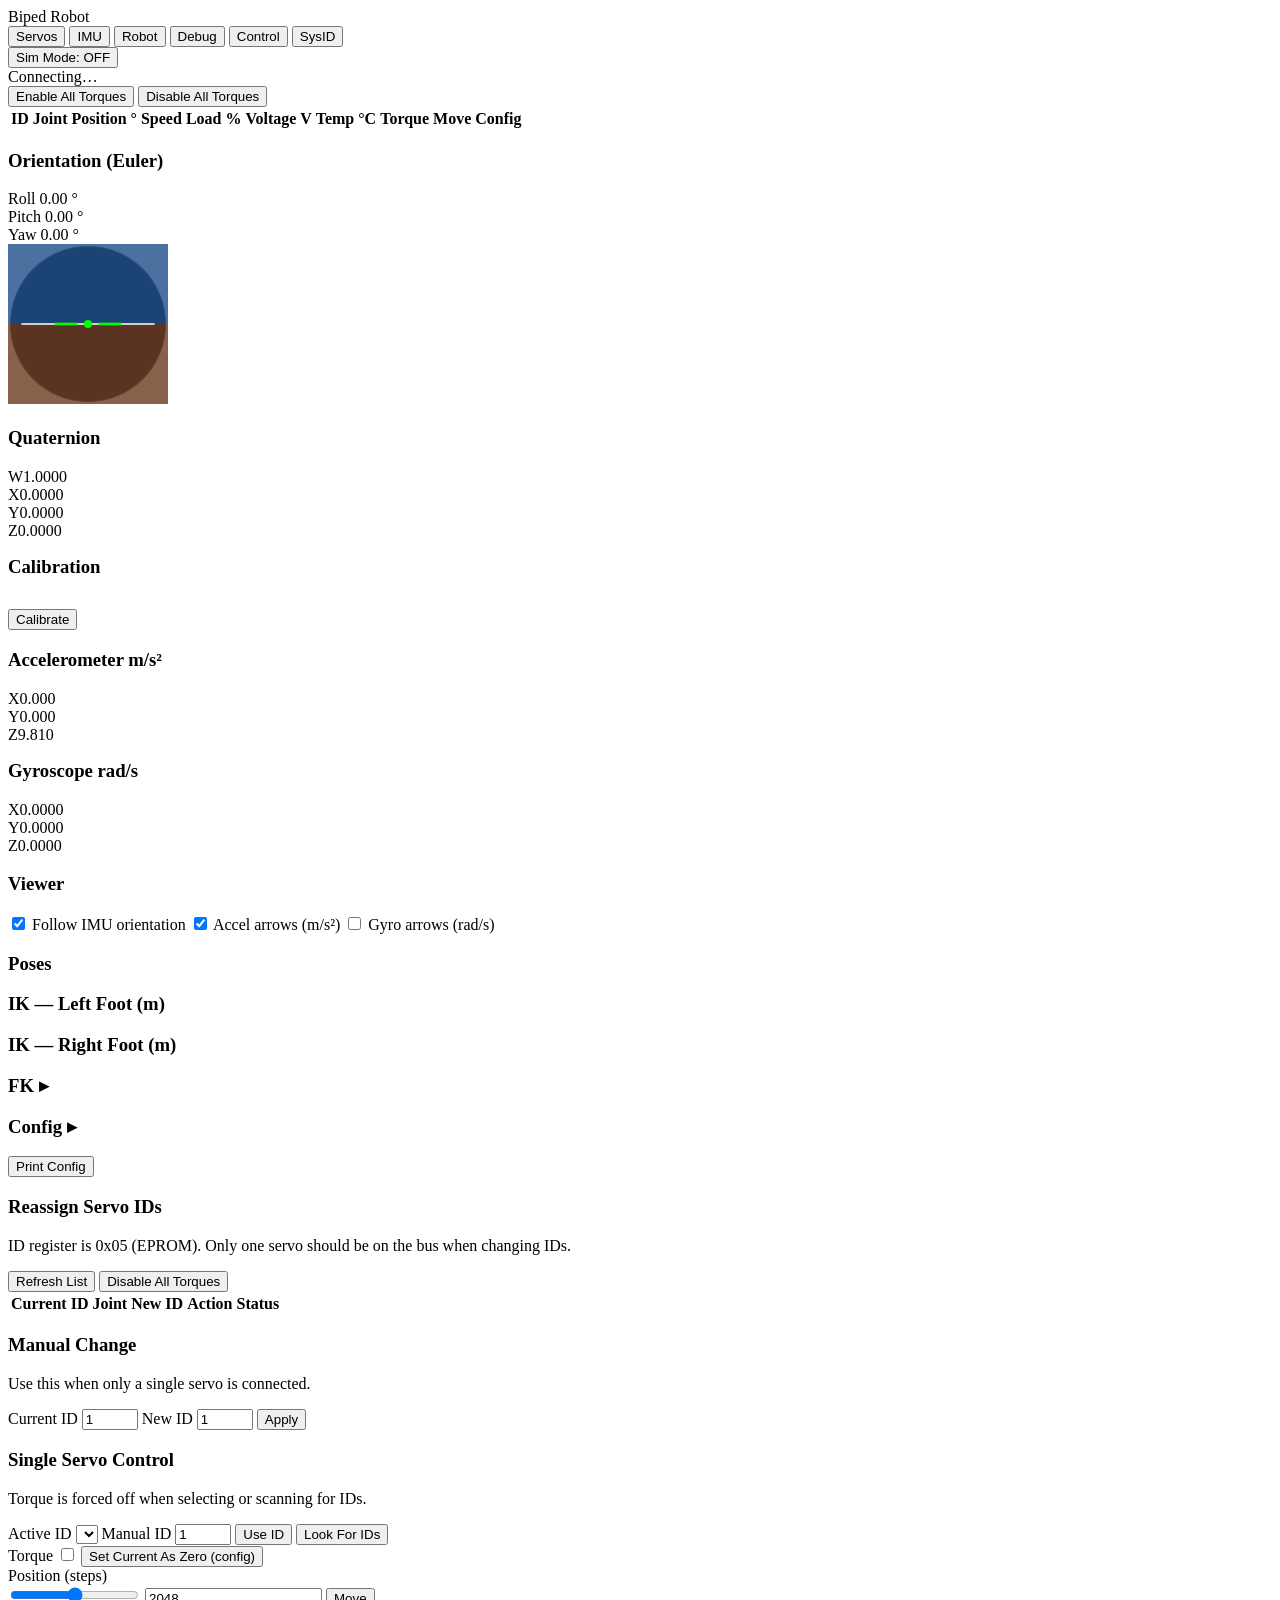
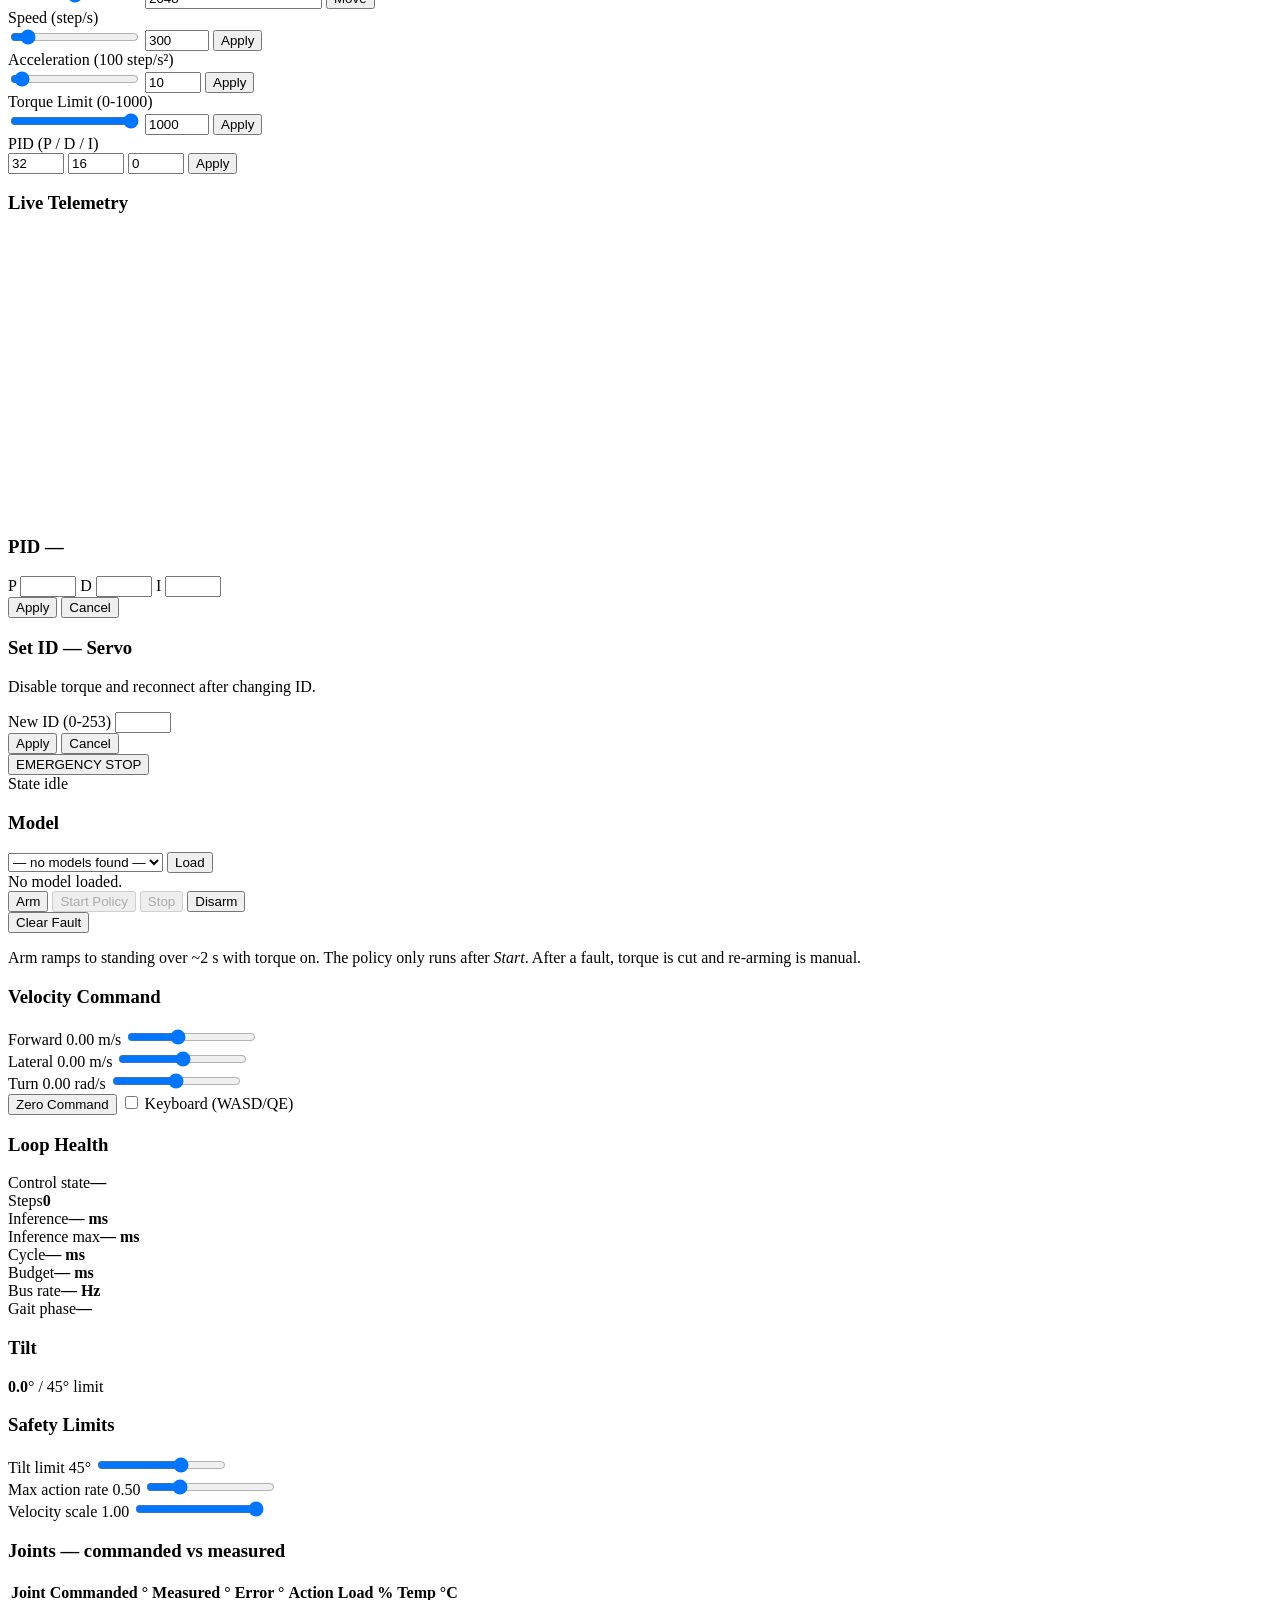
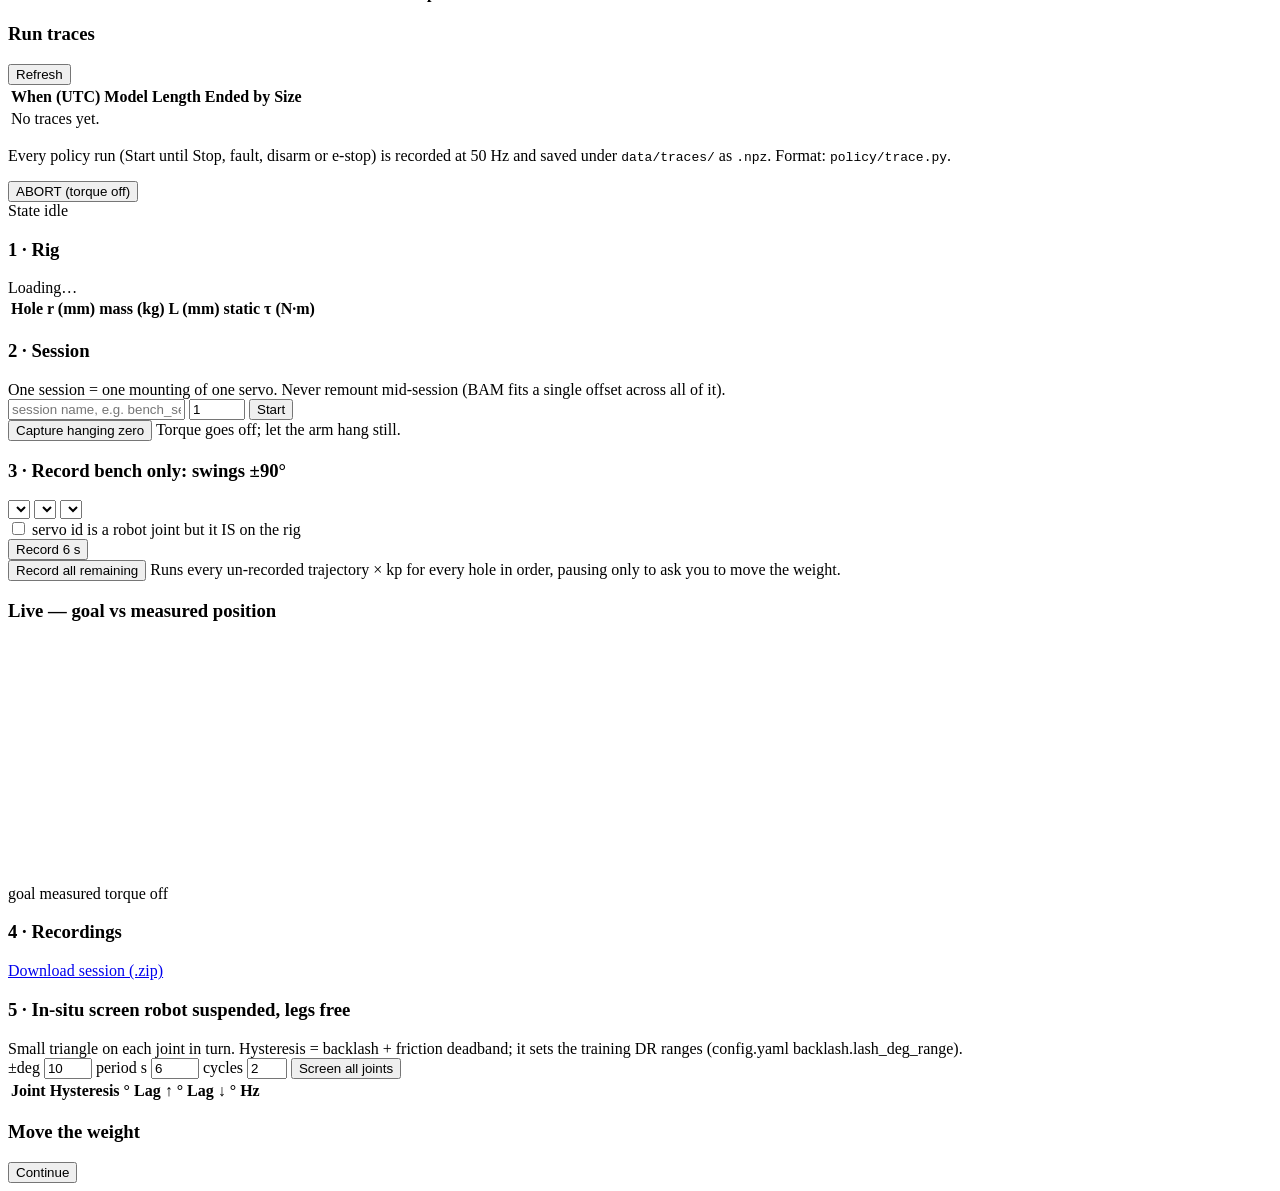
==== commit 336181dd: "Added traces for debugging policies" ====
--- a/web/static/index.html
+++ b/web/static/index.html
@@ -376,6 +376,22 @@
           </table>
         </div>
       </div>
+
+      <div class="ctl-card ctl-wide">
+        <h3>Run traces <span class="ctl-meta" id="ctl-trace-rec"></span></h3>
+        <div class="ctl-row"><button id="ctl-trace-refresh">Refresh</button></div>
+        <div class="table-wrapper">
+          <table id="ctl-trace-table">
+            <thead><tr>
+              <th>When (UTC)</th><th>Model</th><th>Length</th><th>Ended by</th><th>Size</th><th></th>
+            </tr></thead>
+            <tbody id="ctl-trace-tbody"><tr><td colspan="6">No traces yet.</td></tr></tbody>
+          </table>
+        </div>
+        <p class="ctl-hint">Every policy run (Start until Stop, fault, disarm or e-stop) is
+           recorded at 50&nbsp;Hz and saved under <code>data/traces/</code> as <code>.npz</code>.
+           Format: <code>policy/trace.py</code>.</p>
+      </div>
     </div>
   </div>
 
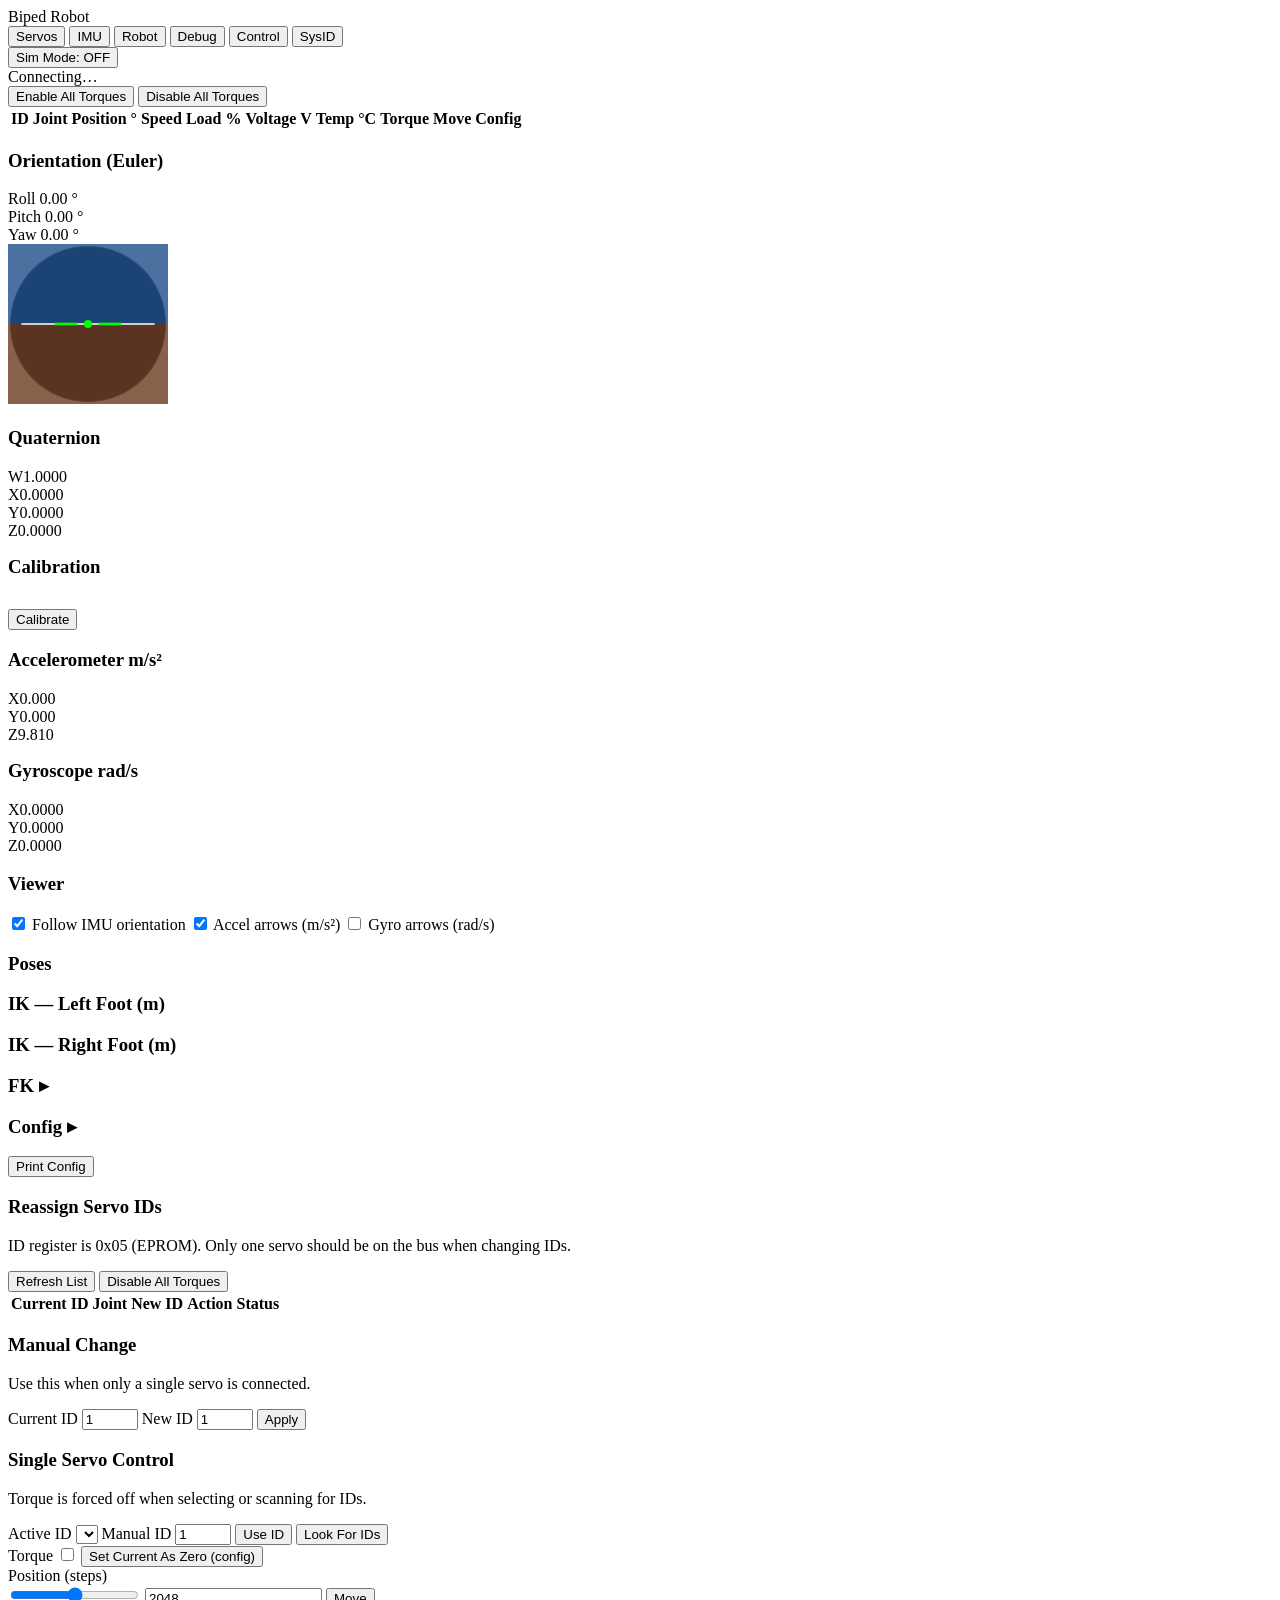
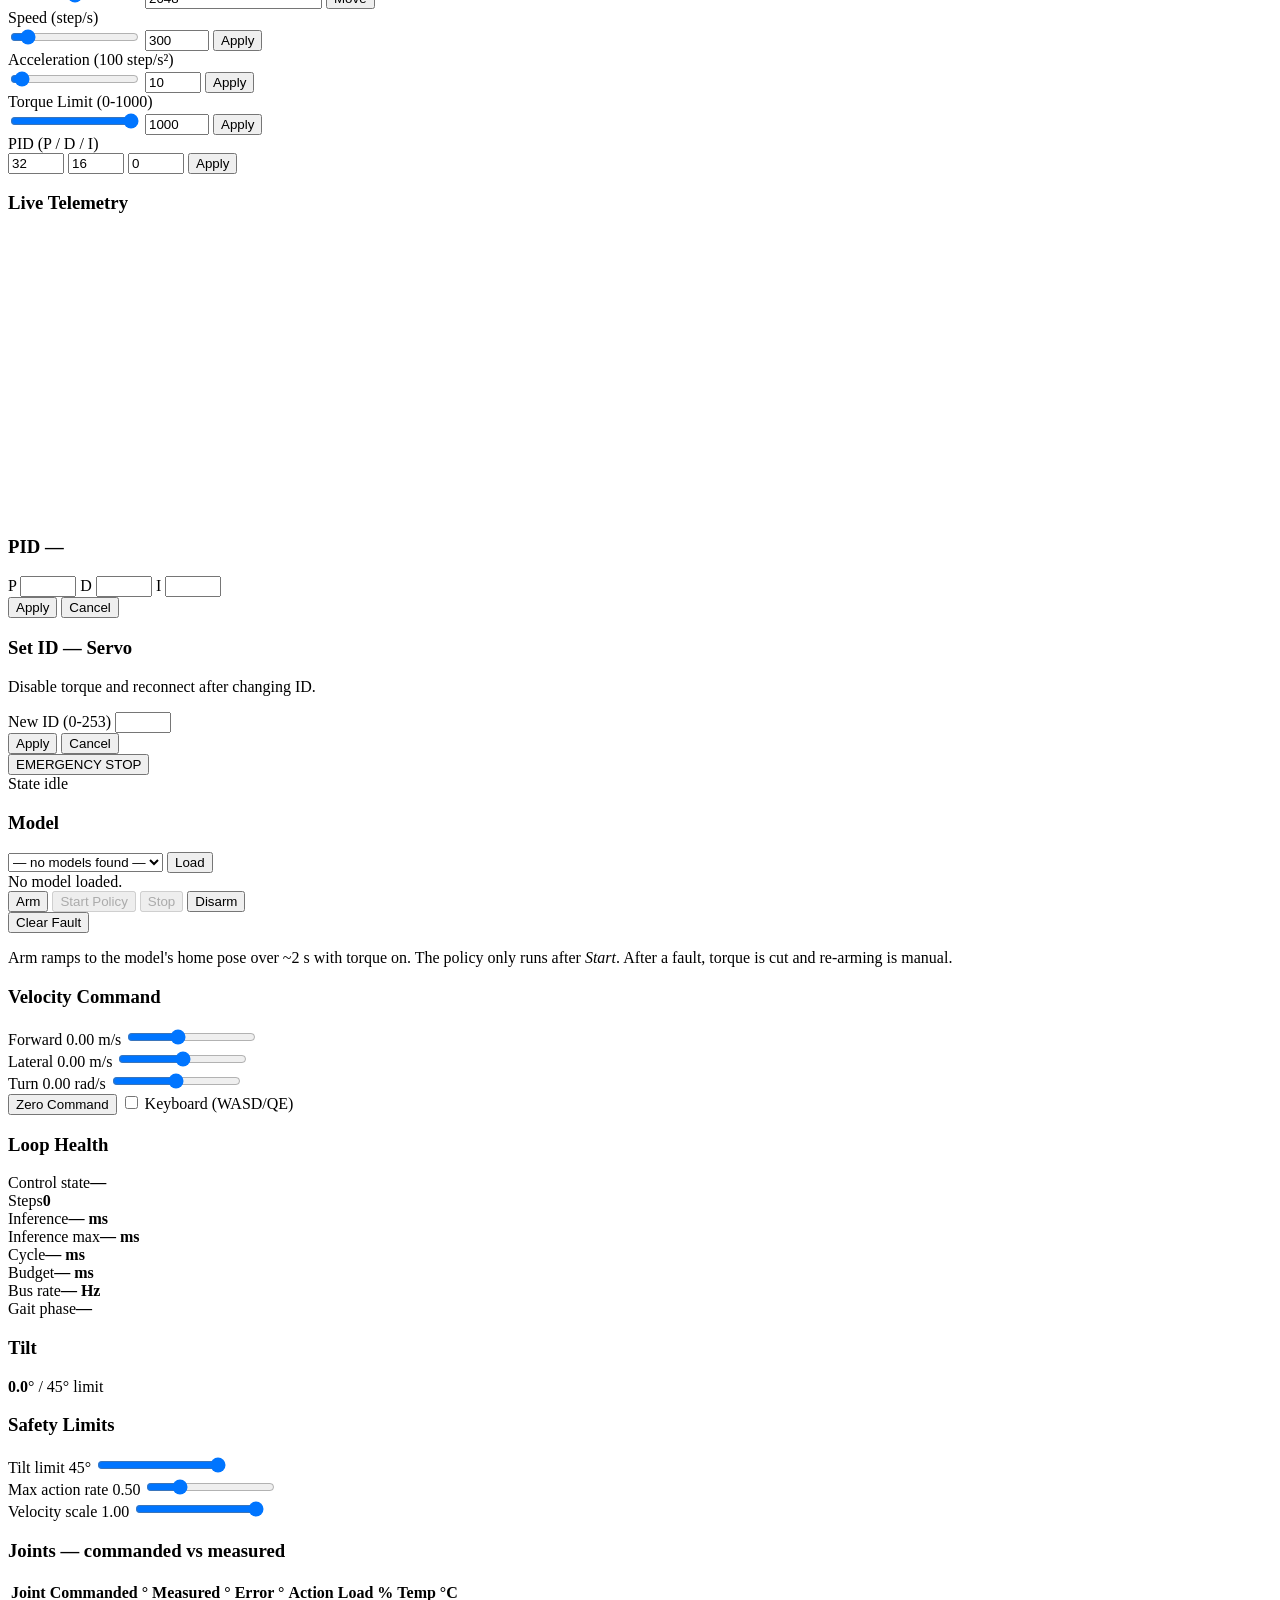
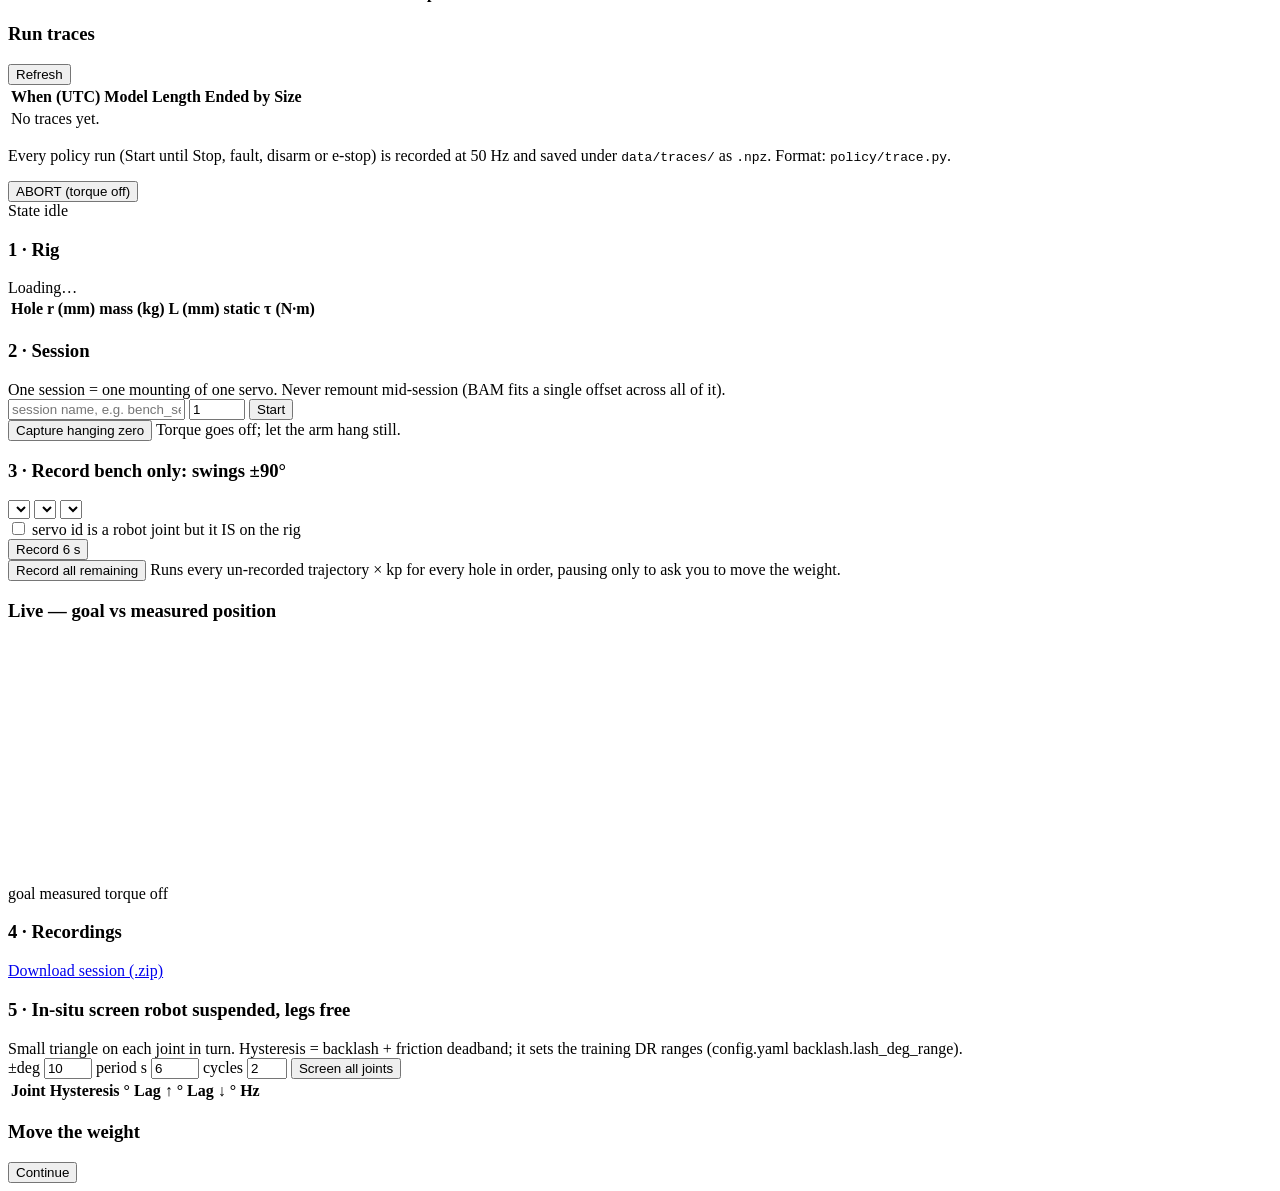
==== commit 3cff76b1: "Updated for running bundles verion 4" ====
--- a/web/static/index.html
+++ b/web/static/index.html
@@ -299,6 +299,7 @@
           <button id="ctl-load">Load</button>
         </div>
         <div class="ctl-meta" id="ctl-model-meta">No model loaded.</div>
+        <div class="ctl-meta" id="ctl-model-summary"></div>
         <div class="ctl-row ctl-arm-row">
           <button id="ctl-arm"    class="ctl-primary">Arm</button>
           <button id="ctl-start"  class="ctl-go" disabled>Start Policy</button>
@@ -306,7 +307,7 @@
           <button id="ctl-disarm">Disarm</button>
         </div>
         <div class="ctl-row"><button id="ctl-clear" class="hidden">Clear Fault</button></div>
-        <p class="ctl-hint">Arm ramps to standing over ~2&nbsp;s with torque on. The policy
+        <p class="ctl-hint">Arm ramps to the model's home pose over ~2&nbsp;s with torque on. The policy
            only runs after <em>Start</em>. After a fault, torque is cut and re-arming
            is manual.</p>
       </div>
@@ -352,7 +353,7 @@
         <h3 class="ctl-sub">Safety Limits</h3>
         <div class="ctl-slider">
           <label>Tilt limit <span id="ctl-lim-tilt-val">45</span>°</label>
-          <input type="range" id="ctl-lim-tilt" min="15" max="60" step="1" value="45">
+          <input type="range" id="ctl-lim-tilt" min="10" max="45" step="1" value="45">
         </div>
         <div class="ctl-slider">
           <label>Max action rate <span id="ctl-lim-rate-val">0.50</span></label>
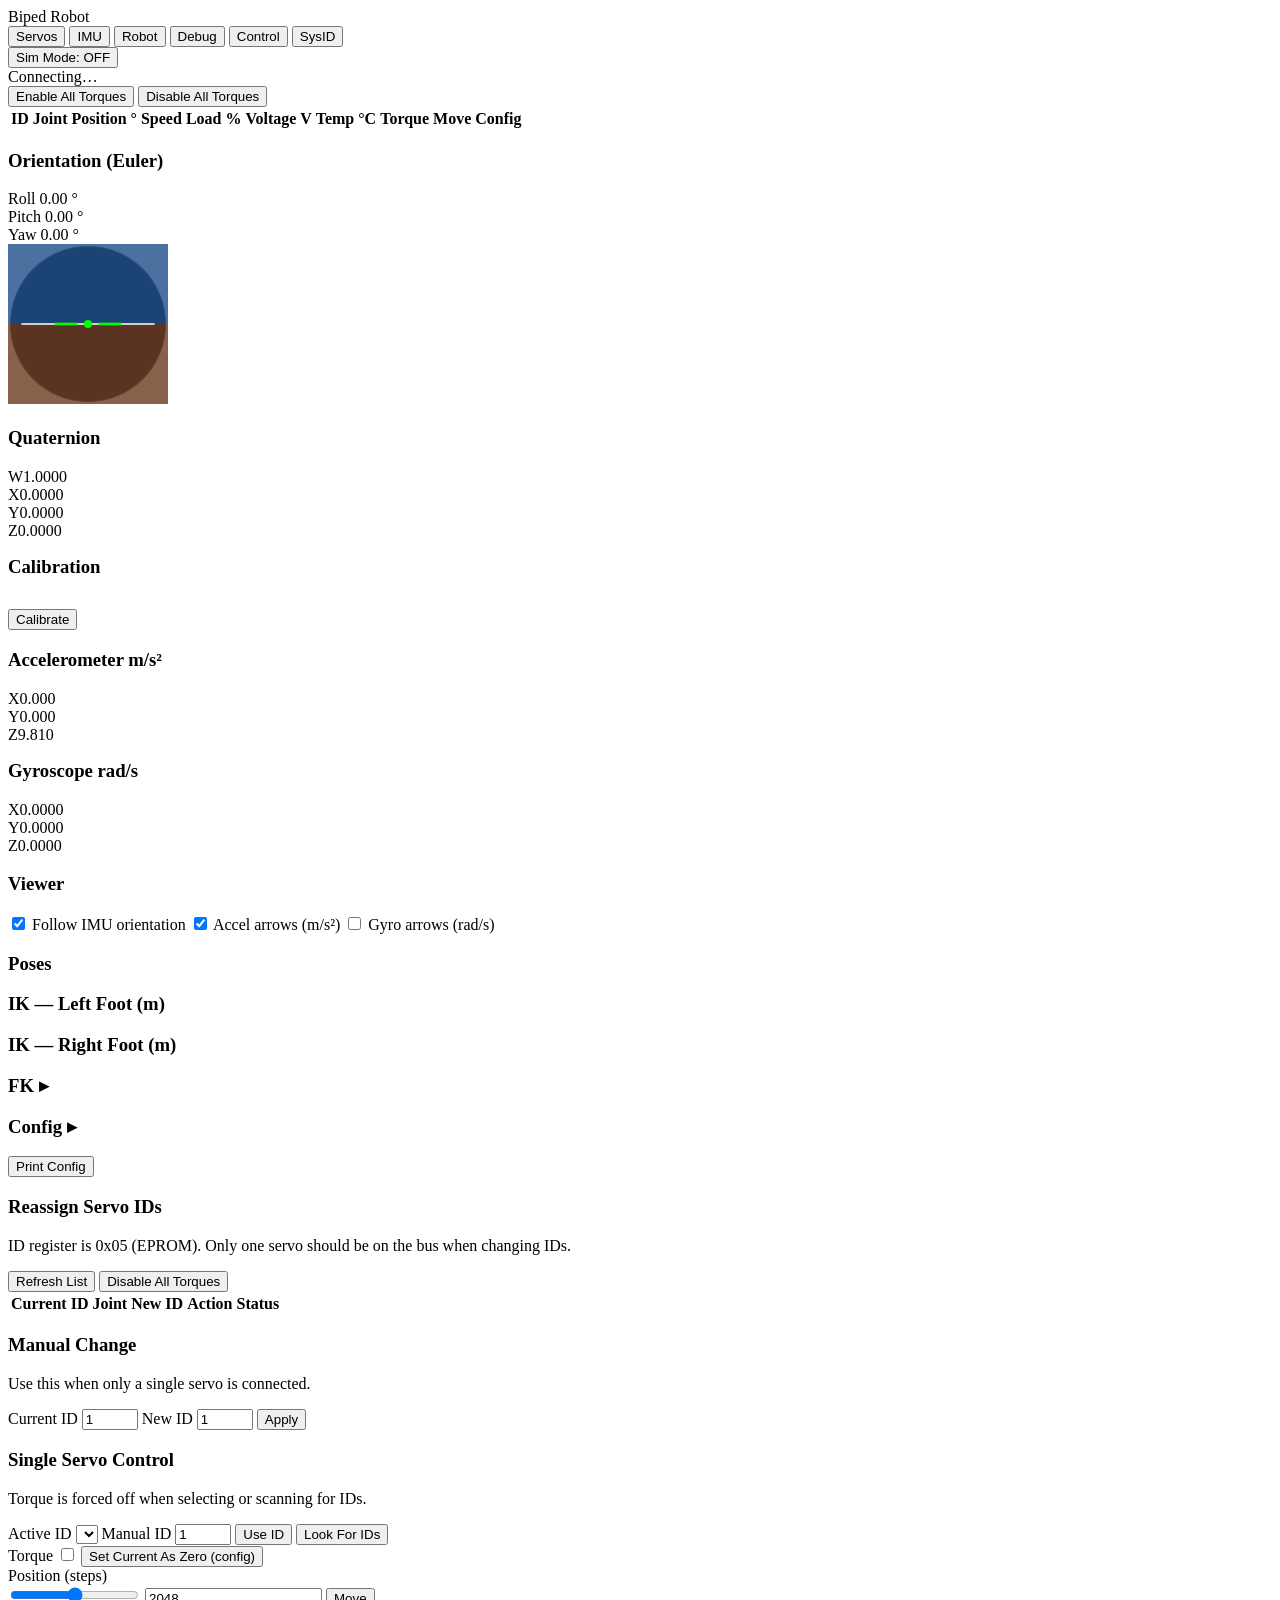
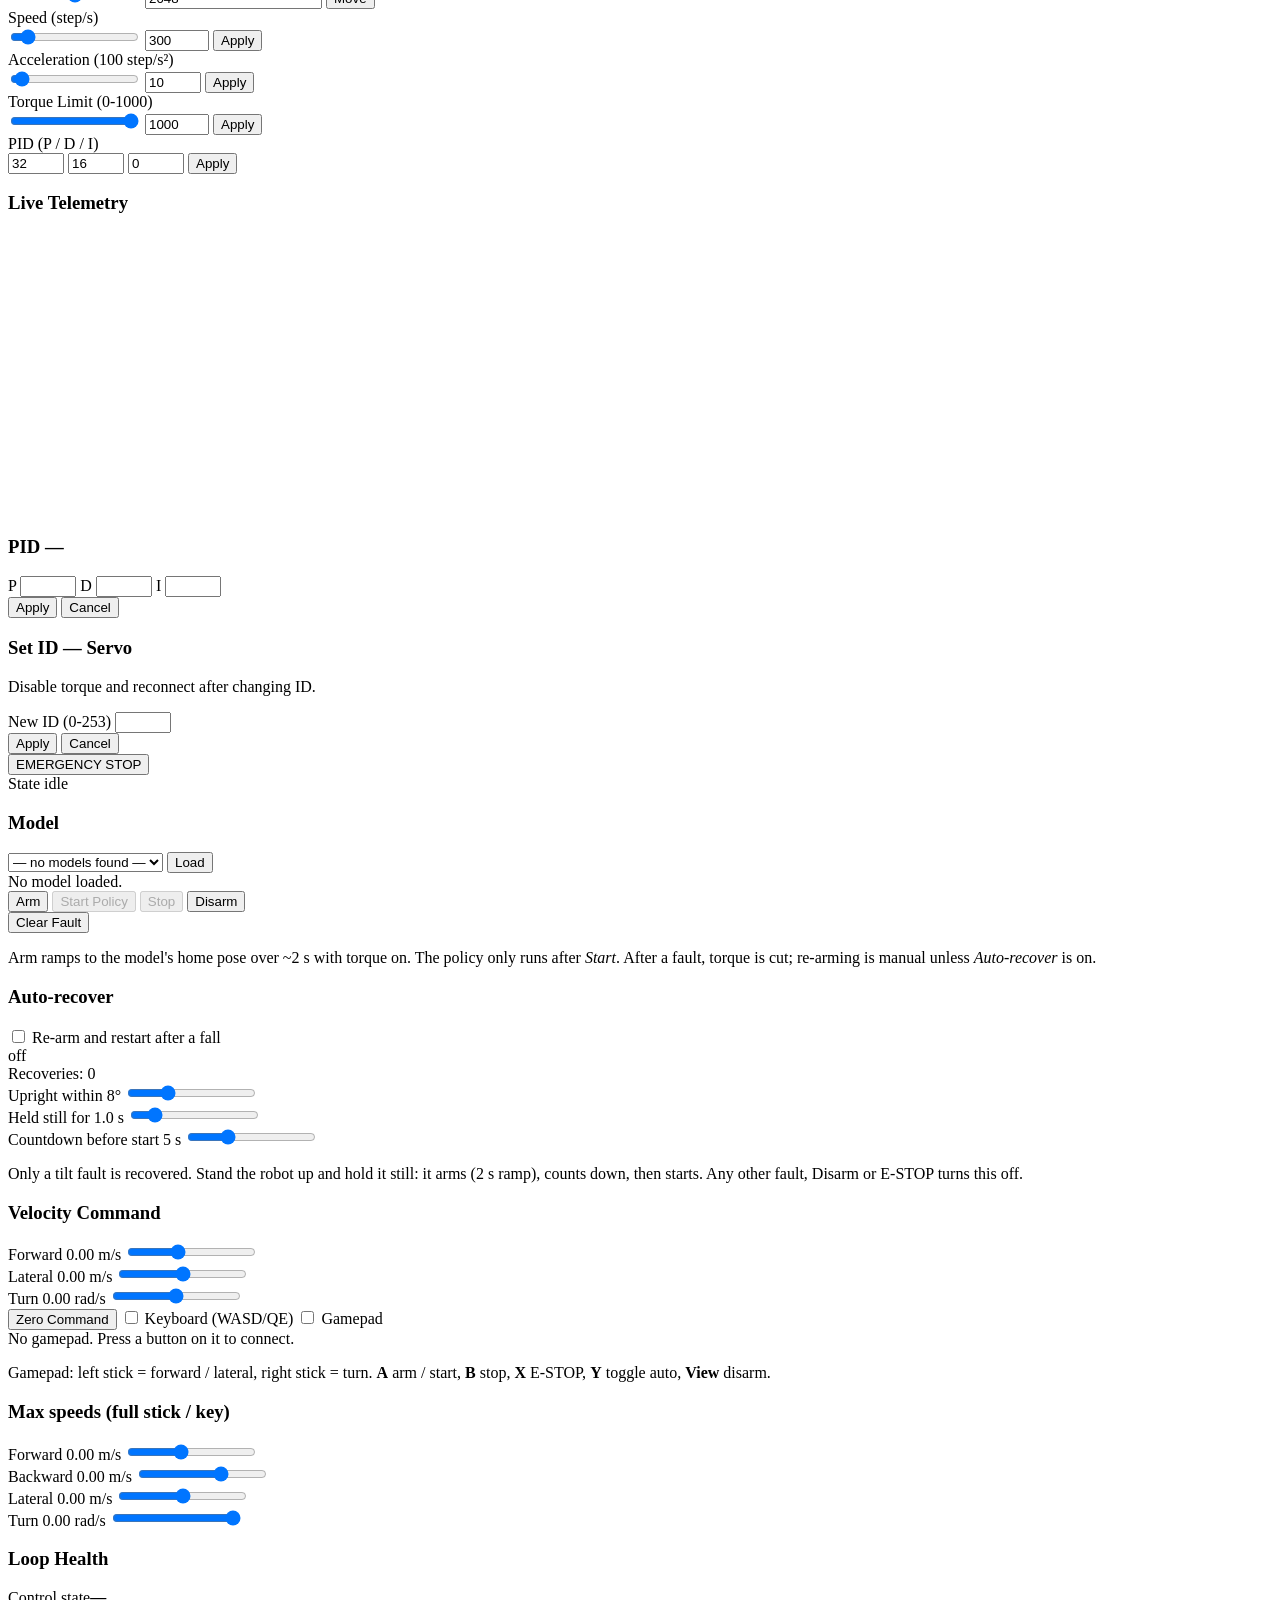
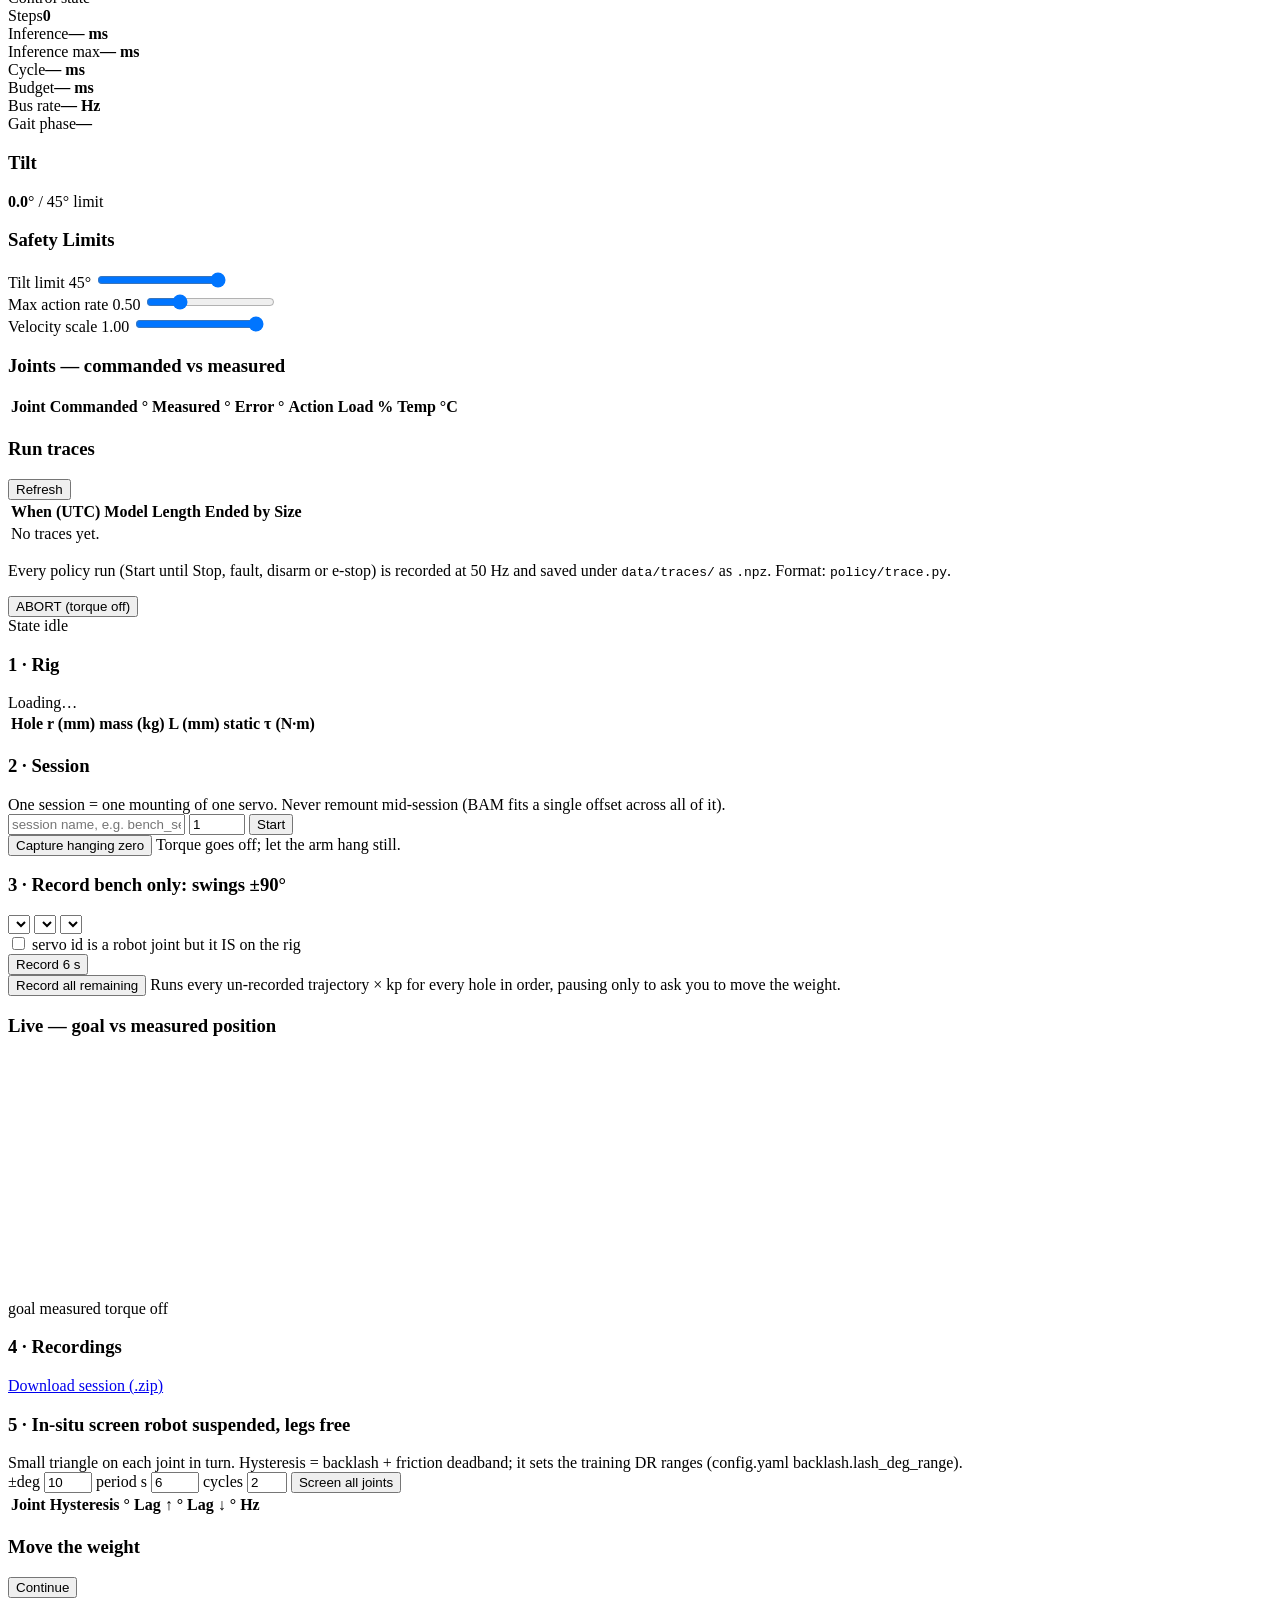
==== commit 6710896c: "added controller support" ====
--- a/web/static/index.html
+++ b/web/static/index.html
@@ -308,8 +308,36 @@
         </div>
         <div class="ctl-row"><button id="ctl-clear" class="hidden">Clear Fault</button></div>
         <p class="ctl-hint">Arm ramps to the model's home pose over ~2&nbsp;s with torque on. The policy
-           only runs after <em>Start</em>. After a fault, torque is cut and re-arming
-           is manual.</p>
+           only runs after <em>Start</em>. After a fault, torque is cut; re-arming is manual
+           unless <em>Auto-recover</em> is on.</p>
+      </div>
+
+      <div class="ctl-card">
+        <h3>Auto-recover</h3>
+        <div class="ctl-row">
+          <label class="ctl-check"><input type="checkbox" id="ctl-auto-en"> Re-arm and restart after a fall</label>
+        </div>
+        <div class="ctl-auto-status">
+          <span id="ctl-auto-phase" class="ctl-auto-phase">off</span>
+          <b id="ctl-auto-big" class="ctl-auto-big"></b>
+        </div>
+        <div class="ctl-meta">Recoveries: <span id="ctl-auto-count">0</span></div>
+        <div class="ctl-meta ctl-warn" id="ctl-auto-err"></div>
+        <div class="ctl-slider">
+          <label>Upright within <span id="ctl-auto-upright-val">8</span>°</label>
+          <input type="range" id="ctl-auto-upright" min="3" max="20" step="1" value="8">
+        </div>
+        <div class="ctl-slider">
+          <label>Held still for <span id="ctl-auto-settle-val">1.0</span> s</label>
+          <input type="range" id="ctl-auto-settle" min="0.3" max="5" step="0.1" value="1.0">
+        </div>
+        <div class="ctl-slider">
+          <label>Countdown before start <span id="ctl-auto-countdown-val">5</span> s</label>
+          <input type="range" id="ctl-auto-countdown" min="1" max="15" step="1" value="5">
+        </div>
+        <p class="ctl-hint">Only a tilt fault is recovered. Stand the robot up and hold it still:
+           it arms (2&nbsp;s ramp), counts down, then starts. Any other fault, Disarm or E-STOP
+           turns this off.</p>
       </div>
 
       <div class="ctl-card">
@@ -329,6 +357,28 @@
         <div class="ctl-row">
           <button id="ctl-zero-cmd">Zero Command</button>
           <label class="ctl-check"><input type="checkbox" id="ctl-keys"> Keyboard (WASD/QE)</label>
+          <label class="ctl-check"><input type="checkbox" id="ctl-pad"> Gamepad</label>
+        </div>
+        <div class="ctl-meta" id="ctl-pad-status">No gamepad. Press a button on it to connect.</div>
+        <p class="ctl-hint">Gamepad: left stick = forward / lateral, right stick = turn.
+           <b>A</b> arm / start, <b>B</b> stop, <b>X</b> E-STOP, <b>Y</b> toggle auto,
+           <b>View</b> disarm.</p>
+        <h3 class="ctl-sub">Max speeds (full stick / key)</h3>
+        <div class="ctl-slider">
+          <label>Forward <span id="ctl-max-fwd-val">0.00</span> m/s</label>
+          <input type="range" id="ctl-max-fwd" min="0" max="0.5" step="0.01" value="0.2">
+        </div>
+        <div class="ctl-slider">
+          <label>Backward <span id="ctl-max-back-val">0.00</span> m/s</label>
+          <input type="range" id="ctl-max-back" min="0" max="0.3" step="0.01" value="0.2">
+        </div>
+        <div class="ctl-slider">
+          <label>Lateral <span id="ctl-max-lat-val">0.00</span> m/s</label>
+          <input type="range" id="ctl-max-lat" min="0" max="0.3" step="0.01" value="0.15">
+        </div>
+        <div class="ctl-slider">
+          <label>Turn <span id="ctl-max-turn-val">0.00</span> rad/s</label>
+          <input type="range" id="ctl-max-turn" min="0" max="0.3" step="0.01" value="0.3">
         </div>
       </div>
 
